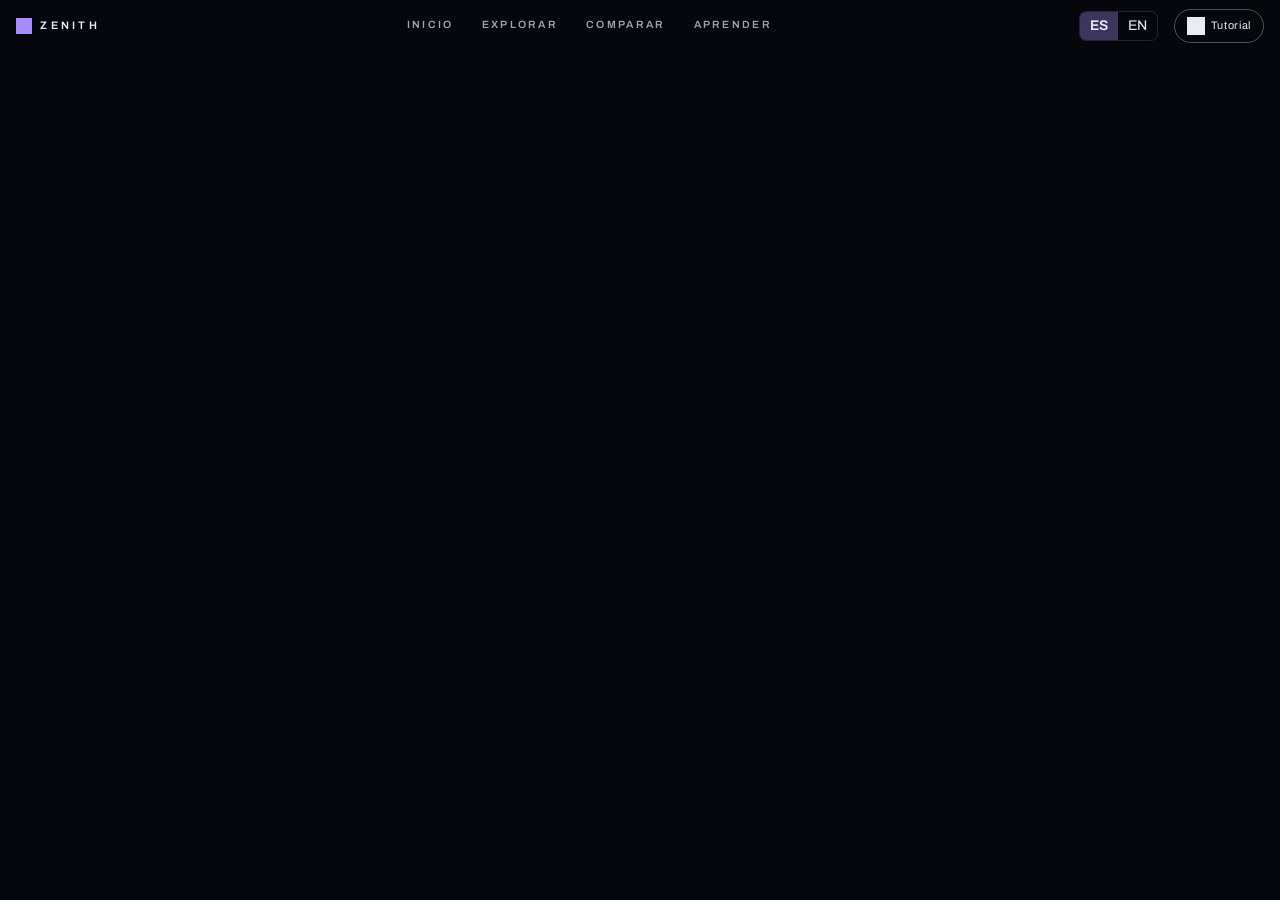
==== frontend/index.html @ fd6fdeb8 "fix(ui): keep time controls in spacious top-left datebar and remove from drawer" ====
<!doctype html>
<html lang="es">
  <head>
    <meta charset="utf-8" />
    <meta name="viewport" content="width=device-width, initial-scale=1" />
    <title>Zenith</title>
    <link rel="icon" href="data:image/svg+xml,%3Csvg xmlns='http://www.w3.org/2000/svg' viewBox='0 0 32 32'%3E%3Ccircle cx='16' cy='16' r='14' fill='%23c9ccd6'/%3E%3Ccircle cx='11' cy='12' r='3' fill='%238a8fa3'/%3E%3Ccircle cx='20' cy='19' r='4' fill='%238a8fa3'/%3E%3C/svg%3E" />
    <meta name="description" content="Compare lunar landing sites and dates by sunlight and direct-to-Earth visibility." />
    <link rel="preload" href="fonts/archivo-var.woff2" as="font" type="font/woff2" crossorigin />
    <link rel="stylesheet" href="src/design-system.css" />
    <link rel="stylesheet" href="src/styles.css" />
    <link rel="stylesheet" href="src/minimal.css" />
    <link rel="stylesheet" href="src/story.css" />
    <link rel="stylesheet" href="src/learn.css" />
    <link rel="stylesheet" href="src/tour.css" />
    <script type="importmap">
      {
        "imports": {
          "three": "./vendor/three/three.module.js",
          "three/addons/": "./vendor/three/addons/"
        }
      }
    </script>
  </head>
  <body class="mode-simple" data-section="intro">
    <!-- El globo es el fondo de la portada y de la vista general: la cámara se aleja entre una y otra. -->
    <canvas id="globe" data-i18n-attr="aria-label: app.globe"></canvas>

    <nav id="topnav" data-i18n-attr="aria-label: nav.aria">
      <a class="brand" href="#intro" data-nav-brand>
        <span class="icon" data-icon="globe"></span>
        <span class="brand-name">Zenith</span>
      </a>
      <ul class="nav-links">
        <li><a href="#intro" data-nav="intro"><span class="nav-num">01</span><span data-i18n="nav.intro">Inicio</span></a></li>
        <li><a href="#explorar" data-nav="explorar"><span class="nav-num">02</span><span data-i18n="nav.explore">Explorar</span></a></li>
        <li><a href="#comparar" data-nav="comparar"><span class="nav-num">03</span><span data-i18n="nav.compare">Comparar</span></a></li>
        <li><a href="#aprender" data-nav="aprender"><span class="nav-num">04</span><span data-i18n="nav.learn">Aprender</span></a></li>
      </ul>
      <div class="segmented" role="group" data-i18n-attr="aria-label: controls.langGroup">
        <button type="button" data-lang="es" aria-pressed="true" lang="es">ES</button>
        <button type="button" data-lang="en" aria-pressed="false" lang="en">EN</button>
      </div>
      <button type="button" id="tour-btn" class="nav-tour" data-i18n-attr="aria-label: tour.btn; title: tour.btn">
        <span class="icon" data-icon="tutorial"></span><span data-i18n="tour.btn">Tutorial</span>
      </button>
      <button type="button" id="gear" class="nav-gear" aria-expanded="false" aria-controls="drawer" data-i18n-attr="aria-label: gear.label; title: gear.label">
        <span class="icon" data-icon="gear"></span>
      </button>
    </nav>

    <main>
      <!-- 01 · Portada: la Luna enorme a la derecha, el saludo y un botón. -->
      <section id="sec-intro" class="page page--hero" hidden aria-labelledby="hero-title">
        <div class="hero-ruler" aria-hidden="true"></div>
        <p class="hero-coords" aria-hidden="true"><span data-i18n="hero.subsolar">Subsolar</span> <span id="hero-coords">—</span></p>
        <div class="hero-copy">
          <h1 id="hero-title" class="hero-title" tabindex="-1" data-i18n="hero.title">Bienvenido a Zenith</h1>
          <p class="hero-purpose" data-i18n="hero.purpose"></p>
          <div class="hero-actions">
            <a class="cta" href="#explorar" data-hero-start><span data-i18n="hero.start">Comenzar</span></a>
            <a class="hero-link" href="#aprender" data-i18n="hero.learn">Aprender cómo funciona</a>
          </div>
        </div>
        <ul class="hero-facts">
          <li><span class="fact-label" data-i18n="hero.f1.label">Tiempo</span><span data-i18n="hero.f1.text"></span></li>
          <li><span class="fact-label" data-i18n="hero.f2.label">Luz</span><span data-i18n="hero.f2.text"></span></li>
          <li><span class="fact-label" data-i18n="hero.f3.label">Temperatura</span><span data-i18n="hero.f3.text"></span></li>
        </ul>
        <p class="hero-sources"><span data-i18n="hero.sources">Fuentes</span>:
          <a href="https://nssdc.gsfc.nasa.gov/planetary/factsheet/moonfact.html" target="_blank" rel="noopener">NASA Moon Fact Sheet</a> ·
          <a href="https://svs.gsfc.nasa.gov/5229/" target="_blank" rel="noopener">NASA SVS</a></p>
      </section>

      <!-- 02 · Vista general: la Luna entera con solo los puntos. Todo lo demás aparece al pedirlo. -->
      <section id="sec-explorar" class="page page--explore" hidden aria-labelledby="explore-title">
        <h1 id="explore-title" class="sr-only" tabindex="-1" data-i18n="explore.h1">Vista general</h1>

        <!-- Barra superior izquierda: fecha, animación y leyenda mínima siempre alineadas sin superposición. -->
        <div class="hud-top-left">
          <div id="datebar" class="glass">
            <div class="datebar-row datebar-row-top">
              <button type="button" class="step" data-shift-days="-1" data-i18n-attr="aria-label: date.prev; title: date.prev">‹</button>
              <label class="sr-only" for="date-input" data-i18n="controls.date">Fecha de aterrizaje (UTC)</label>
              <input id="date-input" type="datetime-local" step="3600" />
              <button type="button" class="step" data-shift-days="1" data-i18n-attr="aria-label: date.next; title: date.next">›</button>
              <span class="datebar-sep" aria-hidden="true"></span>
              <p id="status" role="status">Conectando…</p>
            </div>
            <div class="datebar-row datebar-row-controls" role="group" data-i18n-attr="aria-label: controls.shiftGroup">
              <button type="button" data-shift-days="-7" data-i18n-attr="aria-label: date.prevWeek; title: date.prevWeek">−7 d</button>
              <button type="button" id="date-now" data-i18n="controls.now">Ahora</button>
              <button type="button" data-shift-days="7" data-i18n-attr="aria-label: date.nextWeek; title: date.nextWeek">+7 d</button>
              <button type="button" id="play" aria-pressed="false" data-i18n="controls.play">▶ Animar</button>
              <label class="inline"><span data-i18n="controls.step">Paso</span>
                <select id="play-speed">
                  <option value="2">2 h</option>
                  <option value="6" selected>6 h</option>
                  <option value="12">12 h</option>
                  <option value="24" data-i18n="controls.oneDay">1 día</option>
                </select>
              </label>
            </div>
          </div>

          <!-- Cómo leer los puntos, siempre a la vista (el "?" abre el detalle). -->
          <ul id="legend-mini" class="glass" data-i18n-attr="aria-label: legend.title">
            <li><svg class="reticle-key" viewBox="0 0 20 20" aria-hidden="true"><circle cx="10" cy="10" r="7" fill="none" stroke="var(--viable)" stroke-opacity=".3" stroke-width="2.6"/><circle cx="10" cy="10" r="7" fill="none" stroke="var(--viable)" stroke-width="2.6" stroke-dasharray="28.6 43.98" transform="rotate(-90 10 10)"/><circle cx="10" cy="10" r="1.6" fill="var(--viable)"/></svg><span data-i18n="legmini.arc">Arco: puntaje</span></li>
            <li><svg class="reticle-key" viewBox="0 0 20 20" aria-hidden="true"><circle cx="10" cy="10" r="7" fill="none" stroke="var(--viable)" stroke-opacity=".3" stroke-width="2.6"/><circle cx="10" cy="10" r="7" fill="none" stroke="var(--viable)" stroke-width="2.6" stroke-dasharray="44.0 43.98" transform="rotate(-90 10 10)"/><circle cx="10" cy="10" r="1.6" fill="var(--viable)"/></svg><span data-i18n="legmini.viable">Celeste: viable</span></li>
            <li><svg class="reticle-key" viewBox="0 0 20 20" aria-hidden="true"><circle cx="10" cy="10" r="6" fill="none" stroke="var(--off)" stroke-width="2.4" stroke-dasharray="2.2 2.4"/><circle cx="10" cy="10" r="1.6" fill="var(--off)"/></svg><span data-i18n="legmini.off">Gris punteado: no viable</span></li>
          </ul>
        </div>

        <!-- Panel del engranaje: todo lo configurable. -->
        <aside id="drawer" class="drawer glass" hidden aria-labelledby="drawer-title">
          <div class="drawer-head">
            <h2 id="drawer-title" data-i18n="drawer.title">Configuración</h2>
            <button type="button" id="drawer-close" class="icon-btn" data-i18n-attr="aria-label: drawer.close">✕</button>
          </div>

          <div class="drawer-body">
            <div class="drawer-top-controls">
              <div class="segmented wide" role="group" data-i18n-attr="aria-label: controls.modeGroup">
                <button type="button" data-mode="simple" aria-pressed="true" data-i18n="controls.simple">Simple</button>
                <button type="button" data-mode="tecnico" aria-pressed="false" data-i18n="controls.technical">Técnico</button>
              </div>

              <div class="segmented wide drawer-tabs" role="tablist" data-i18n-attr="aria-label: drawer.tabsLabel">
                <button type="button" id="tab-btn-sites" role="tab" aria-selected="true" aria-controls="tab-sites" data-drawer-tab="sites" tabindex="0" data-i18n="drawer.tabSites">Sitios</button>
                <button type="button" id="tab-btn-layers" role="tab" aria-selected="false" aria-controls="tab-layers" data-drawer-tab="layers" tabindex="-1" data-i18n="drawer.tabLayers">Globo y Capas</button>
              </div>
            </div>

            <!-- Pestaña 1: Sitios -->
            <div id="tab-sites" class="drawer-tabpanel" role="tabpanel" aria-labelledby="tab-btn-sites">
              <section class="group" id="sites-panel">
                <div class="list-header">
                  <label><input type="checkbox" id="filter-south-pole" /> <span data-i18n="list.southOnly">Solo polo sur</span></label>
                  <div class="list-actions">
                    <button type="button" id="clear-selection" class="small" data-i18n="list.clearSelection">Quitar selección</button>
                    <button type="button" id="clear-pins" class="small" data-i18n="list.clearPins">Quitar pines</button>
                    <button type="button" id="export-csv" class="small" data-i18n="list.csv">Exportar CSV</button>
                  </div>
                </div>
                <p class="list-hint simple-only" data-i18n="list.hintSimple"></p>
                <p class="list-hint tech-only" data-i18n="list.hint"></p>
                <ol id="site-list"></ol>
              </section>

              <section class="group">
                <button type="button" id="place-pin-toggle" aria-pressed="false" data-i18n="pin.place">Colocar pin en la Luna</button>
                <p class="caption pin-hint" id="place-pin-hint" hidden data-i18n="pin.modeHint">Modo activo: haz clic en la Luna (o Shift+clic) para evaluar un punto.</p>
                <details class="custom">
                  <summary data-i18n="custom.summary">Agregar coordenadas</summary>
                  <form id="custom-site" novalidate>
                    <div class="fields">
                      <label><span data-i18n="custom.lat">Latitud</span><input name="lat" type="number" step="any" min="-90" max="90" placeholder="-89.45" required /></label>
                      <label><span data-i18n="custom.lon">Longitud este</span><input name="lon" type="number" step="any" min="-180" max="180" placeholder="137.3" required /></label>
                    </div>
                    <label><span data-i18n="custom.name">Nombre (opcional)</span><input name="name" type="text" maxlength="60" data-i18n-attr="placeholder: custom.namePlaceholder" /></label>
                    <p class="form-error" role="alert" hidden></p>
                    <button type="submit" class="primary" data-i18n="custom.submit">Agregar al globo</button>
                  </form>
                </details>
              </section>

              <details class="custom tech-only" open>
                <summary data-i18n="settings.summary">Ajustes del puntaje</summary>
                <form id="settings">
                  <label><span data-i18n="settings.weight">Peso de cada criterio</span>
                    <input name="weight" type="range" min="0" max="100" step="5" aria-describedby="weight-output" />
                  </label>
                  <output id="weight-output" class="caption"></output>
                  <label><span data-i18n="settings.terrainLabel">Peso de terreno (T)</span>
                    <input name="weight-terrain" type="range" min="0" max="200" step="10" aria-describedby="weight-terrain-output" />
                  </label>
                  <output id="weight-terrain-output" class="caption"></output>
                  <label><span data-i18n="settings.protectionLabel">Peso de protección (A)</span>
                    <input name="weight-protection" type="range" min="0" max="200" step="10" aria-describedby="weight-protection-output" />
                  </label>
                  <output id="weight-protection-output" class="caption"></output>
                  <label><span data-i18n="settings.maxSlope">Pendiente máxima segura (°)</span>
                    <input name="max-slope" type="range" min="3" max="25" step="0.5" aria-describedby="max-slope-output" />
                  </label>
                  <output id="max-slope-output" class="caption"></output>
                  <div class="slope-presets" role="group" data-i18n-attr="aria-label: settings.profiles">
                    <button type="button" data-slope-preset="8" data-i18n="settings.presetHls">HLS</button>
                    <button type="button" data-slope-preset="10" data-i18n="settings.presetClps">CLPS</button>
                    <button type="button" data-slope-preset="20" data-i18n="settings.presetRover">Rover</button>
                  </div>
                  <label><span data-i18n="settings.panels">Paneles solares</span>
                    <select name="panel">
                      <option value="tiempo" data-i18n="settings.panelTime"></option>
                      <option value="horizontal" data-i18n="settings.panelHorizontal"></option>
                      <option value="vertical" data-i18n="settings.panelVertical"></option>
                    </select>
                  </label>
                  <div class="fields">
                    <label><span data-i18n="settings.window">Ventana (días)</span><input name="window" type="number" min="1" max="30" step="1" /></label>
                    <label><span data-i18n="settings.stay">Estancia con luz (días)</span><input name="stay" type="number" min="0.5" max="30" step="0.5" /></label>
                    <label><span data-i18n="settings.sunMargin">Sol mínimo (°)</span><input name="sun-margin" type="number" min="0" max="20" step="0.5" /></label>
                    <label><span data-i18n="settings.earthMargin">Tierra mínima (°)</span><input name="earth-margin" type="number" min="0" max="20" step="0.5" /></label>
                  </div>
                  <p class="caption" data-i18n="settings.marginHelp"></p>
                  <button type="button" data-action="reset" data-i18n="settings.reset">Restablecer</button>
                </form>
              </details>
            </div>

            <!-- Pestaña 2: Globo y Capas -->
            <div id="tab-layers" class="drawer-tabpanel" role="tabpanel" aria-labelledby="tab-btn-layers" hidden>
              <section class="group">
                <h3 data-i18n="drawer.globe">Globo</h3>
                <div class="buttons" role="group" data-i18n-attr="aria-label: controls.viewGroup">
                  <button type="button" data-view="near-side" data-i18n="controls.nearSide">Vista desde la Tierra</button>
                  <button type="button" data-view="south-pole" data-i18n="controls.southPole">Polo sur</button>
                </div>
                <div class="buttons surface-toggle" role="group" data-i18n-attr="aria-label: surface.group">
                  <button type="button" data-surface="lola" aria-pressed="false" data-i18n="surface.lola">Topografía LOLA</button>
                  <button type="button" data-surface="lroc" class="active" aria-pressed="true" data-i18n="surface.lroc">Foto LROC</button>
                </div>
                <div id="lola-colorbar" class="lola-colorbar" hidden data-i18n-attr="aria-label: surface.scale">
                  <div class="lola-bar"></div>
                  <div class="lola-ticks"><span>−9 km</span><span>0 km</span><span>+10 km</span></div>
                </div>
                <div class="group-head-row">
                  <h3 data-i18n="layer.group">Capas del globo lunar</h3>
                  <div class="info-popover-wrap" id="layers-info-wrap">
                    <button type="button" id="layers-info-btn" class="info-btn" aria-expanded="false" aria-controls="layers-info-popover" data-i18n-attr="aria-label: layers.infoAria; title: layers.infoAria">ⓘ</button>
                    <div id="layers-info-popover" class="info-popover" role="region" hidden>
                      <p class="caption" data-i18n="layers.note"></p>
                    </div>
                  </div>
                </div>
                <div id="moon-layer-bar" class="buttons layer-grid" role="group" data-i18n-attr="aria-label: layer.group">
                  <button type="button" data-layer="surface" class="active" aria-pressed="true" data-i18n="layer.surface">Superficie real</button>
                  <button type="button" data-layer="risk-a" aria-pressed="false" data-i18n="layer.a">Pendiente</button>
                  <button type="button" data-layer="solar" aria-pressed="false" data-i18n="layer.solar">Mapa solar</button>
                  <button type="button" data-layer="comm" aria-pressed="false" data-i18n="layer.comm">Señal Tierra</button>
                  <button type="button" data-layer="suitability" class="btn-suitability" aria-pressed="false" data-i18n="layer.suitability">Aptitud global</button>
                </div>
                <div id="active-layer-legend" class="layer-legend-inline caption" aria-live="polite"></div>
                <div class="relief" id="relief" role="group" data-i18n-attr="aria-label: relief.group">
                  <label class="check"><input type="checkbox" id="relief-on" checked /> <span data-i18n="relief.show">Mostrar relieve</span></label>
                  <label class="range tech-only"><span data-i18n="relief.exaggeration">Exageración vertical</span>
                    <span class="range-row"><input id="relief-ex" type="range" min="1" max="10" step="0.5" value="3" /><output id="relief-ex-out" for="relief-ex">×3</output></span>
                  </label>
                  <label class="range tech-only"><span data-i18n="relief.quality">Calidad de la textura</span>
                    <select id="quality">
                      <option value="auto" data-i18n="relief.qAuto">Automática</option>
                      <option value="standard" data-i18n="relief.qStd">Estándar (4K)</option>
                      <option value="high" data-i18n="relief.qHigh">Alta (8K)</option>
                    </select>
                  </label>
                  <p class="caption" id="relief-note" hidden data-i18n="relief.missing"></p>
                </div>
              </section>
            </div>

            <a class="btn learn-link" href="#aprender" data-i18n="learn.more">Aprender más</a>

            <div class="buttons">
              <button type="button" id="copy-link" data-i18n="controls.copyLink">Copiar enlace</button>
            </div>

            <details class="custom credits">
              <summary data-i18n="credits.title">Créditos y fuentes</summary>
              <p class="caption" data-i18n="credits.body"></p>
            </details>
          </div>
        </aside>

        <!-- Detalle completo del sitio: se abre desde la ficha. -->
        <section id="detail" class="panel" hidden aria-labelledby="detail-title">
          <div class="detail-header">
            <h2 class="detail-title" id="detail-title" aria-live="polite"></h2>
            <button type="button" id="detail-tour" class="btn detail-howread" data-i18n="tour.how">¿Cómo leer esto?</button>
            <button type="button" class="detail-close" data-i18n-attr="aria-label: detail.close">✕</button>
          </div>
          <div class="detail-body"></div>
        </section>

        <!-- Abajo: ficha del sitio elegido y, con 2 o más elegidos, el botón para compararlos. -->
        <div class="hud-bottom">
          <p id="selhint" class="glass" hidden></p>
          <article id="sitecard" class="glass" hidden aria-live="polite"></article>
          <div id="selbar" class="glass" hidden role="group" data-i18n-attr="aria-label: sel.group">
            <ul id="sel-chips" class="chips"></ul>
            <button type="button" id="sel-compare" class="btn btn--primary"></button>
            <button type="button" id="sel-clear" class="btn" data-i18n="sel.clear">Limpiar selección</button>
          </div>
        </div>

        <!-- Cómo leer los puntos: se abre con el "?". -->
        <button type="button" id="legend-toggle" class="fab" aria-expanded="false" aria-controls="legend-card" data-i18n-attr="aria-label: legend.title; title: legend.title">?</button>
        <section id="legend-card" class="glass legend" hidden data-i18n-attr="aria-label: legend.title">
          <h2 data-i18n="legend.title">Cómo leer los puntos</h2>
          <dl>
            <dt><svg class="reticle-key" viewBox="0 0 20 20" aria-hidden="true"><circle cx="10" cy="10" r="7" fill="none" stroke="var(--viable)" stroke-opacity=".3" stroke-width="2.6"/><circle cx="10" cy="10" r="7" fill="none" stroke="var(--viable)" stroke-width="2.6" stroke-dasharray="13.2 43.98" transform="rotate(-90 10 10)"/><circle cx="10" cy="10" r="1.6" fill="var(--viable)"/></svg><svg class="reticle-key" viewBox="0 0 20 20" aria-hidden="true"><circle cx="10" cy="10" r="7" fill="none" stroke="var(--viable)" stroke-opacity=".3" stroke-width="2.6"/><circle cx="10" cy="10" r="7" fill="none" stroke="var(--viable)" stroke-width="2.6" stroke-dasharray="37.4 43.98" transform="rotate(-90 10 10)"/><circle cx="10" cy="10" r="1.6" fill="var(--viable)"/></svg></dt>
            <dd data-i18n="legend.arc"></dd>
            <dt><svg class="reticle-key" viewBox="0 0 20 20" aria-hidden="true"><circle cx="10" cy="10" r="7" fill="none" stroke="var(--viable)" stroke-opacity=".3" stroke-width="2.6"/><circle cx="10" cy="10" r="7" fill="none" stroke="var(--viable)" stroke-width="2.6" stroke-dasharray="44.0 43.98" transform="rotate(-90 10 10)"/><circle cx="10" cy="10" r="1.6" fill="var(--viable)"/></svg></dt>
            <dd data-i18n="legend.viable"></dd>
            <dt><svg class="reticle-key" viewBox="0 0 20 20" aria-hidden="true"><circle cx="10" cy="10" r="6" fill="none" stroke="var(--off)" stroke-width="2.4" stroke-dasharray="2.2 2.4"/><circle cx="10" cy="10" r="1.6" fill="var(--off)"/></svg></dt>
            <dd data-i18n="legend.off"></dd>
            <dt><svg class="reticle-key" viewBox="0 0 20 20" aria-hidden="true"><circle cx="10" cy="10" r="7" fill="none" stroke="var(--viable)" stroke-opacity=".3" stroke-width="2.6"/><circle cx="10" cy="10" r="7" fill="none" stroke="var(--viable)" stroke-width="2.6" stroke-dasharray="30.8 43.98" transform="rotate(-90 10 10)"/><circle cx="10" cy="10" r="1.6" fill="var(--viable)"/><circle cx="10" cy="10" r="9.3" fill="none" stroke="var(--text)" stroke-width="1"/></svg></dt>
            <dd data-i18n="legend.selected"></dd>
          </dl>
        </section>

        <!-- Punto de enganche: vistas adicionales (p. ej. la topografía) se montan aquí. Ver docs/INTEGRAR-TOPOGRAFIA.md. -->
        <div id="stage" class="stage" hidden role="region" aria-labelledby="stage-title">
          <div class="stage-head">
            <button type="button" id="stage-back" class="btn">← <span data-i18n="stage.back">Volver al globo</span></button>
            <h2 id="stage-title"></h2>
          </div>
          <div id="stage-body" class="stage-body"></div>
        </div>

        <div id="tooltip" role="tooltip" hidden></div>
      </section>

      <!-- 03 · Comparación: burbujas de indicadores y explicación del análisis (CompareStory.js). -->
      <section id="sec-comparar" class="page page--compare" hidden aria-labelledby="cmpsec-title">
        <h1 id="cmpsec-title" class="sr-only" tabindex="-1" data-i18n="cmpsec.title">Comparación</h1>
        <div id="story-root"></div>
      </section>
      <!-- 04 · Aprender: educadores, estudiantes y curiosos (LearnView.js). -->
      <section id="sec-aprender" class="page page--learn" hidden aria-labelledby="learn-title">
        <div id="learn-root"></div>
      </section>
    </main>

    <!-- Retícula de fijación: aparece mientras la cámara viaja hacia los sitios que se van a comparar. -->
    <div id="zoom-reticle" aria-hidden="true"><span class="icon i-reticle"></span><p id="zoom-reticle-text"></p></div>
    <!-- Avisos breves (p. ej. al superar el máximo de sitios elegidos). -->
    <div id="toast" role="status" aria-live="polite" hidden></div>

    <script type="module" src="src/main.js"></script>
  </body>
</html>
---- frontend/src/design-system.css ----
/* Sistema visual de Zenith (ciclo 2, V0).
 *
 * Reglas (ver docs/CICLO-2-VISUAL.md):
 *  - Un único acento fuerte. Los colores de DATOS (--data-*) van aparte y nunca se usan de adorno.
 *  - Contorno fino y fondo del color del panel; sin bloques rellenos que cansen la vista.
 *  - Títulos en grotesca ancha y pesada; cifras en monoespaciada.
 *  - Todo local: sin CDN (RNF-07).
 */

@font-face {
  font-family: "Archivo";
  src: url("../fonts/archivo-var.woff2") format("woff2");
  font-weight: 100 900;
  font-stretch: 62% 125%;
  font-display: swap;
}

@font-face {
  font-family: "JetBrains Mono";
  src: url("../fonts/jetbrains-mono-var.woff2") format("woff2");
  font-weight: 100 800;
  font-display: swap;
}

:root {
  /* Base */
  --bg: #05070d;
  --surface: rgba(14, 18, 28, 0.88);
  --surface-solid: #0e121c;
  --line: rgba(255, 255, 255, 0.12);
  --line-strong: rgba(255, 255, 255, 0.3);
  --ink: #e8ecf4;
  --ink-muted: #9aa3b2;

  /* Acento único: interfaz, foco, botón principal, marcos. Nunca codifica datos. */
  --accent: #a78bfa;
  --accent-ink: #05070d; /* texto sobre fondo de acento */

  /* Datos: paleta Okabe-Ito apta para daltonismo. No usar como decoración. */
  --data-earth-high: #56b4e9;
  --data-earth-mid: #e69f00;
  --data-earth-low: #d55e00;
  --data-off: #8a9099;
  --data-sun: #ffd25a;

  /* Estados */
  --state-ok: #7ee0a1;
  --state-warn: #f0c45a;
  --state-bad: #ff9a8a;

  /* Tipografía */
  --font-display: "Archivo", system-ui, sans-serif;
  --font-text: "Archivo", system-ui, sans-serif;
  --font-mono: "JetBrains Mono", ui-monospace, "SF Mono", Menlo, monospace;
  --fs-hero: clamp(2.6rem, 7vw, 5.5rem);
  --fs-title: 1.6rem;
  --fs-section: 0.95rem;
  --fs-body: 0.875rem;
  --fs-small: 0.78rem;
  --fs-data: 2.6rem;

  /* Espacio y forma */
  --space-1: 4px;
  --space-2: 8px;
  --space-3: 12px;
  --space-4: 16px;
  --space-5: 24px;
  --space-6: 40px;
  --bevel: 14px;

  color-scheme: dark;
}

/* ---------- Tipografía ---------- */

.display {
  font-family: var(--font-display);
  font-weight: 900;
  font-stretch: 125%;
  letter-spacing: -0.01em;
  line-height: 0.95;
}

.eyebrow {
  font-family: var(--font-mono);
  font-size: var(--fs-small);
  letter-spacing: 0.14em;
  text-transform: uppercase;
  color: var(--ink-muted);
}

.mono {
  font-family: var(--font-mono);
  font-variant-numeric: tabular-nums;
}

/* ---------- Íconos del kit (teñibles con currentColor) ---------- */

.icon {
  display: inline-block;
  width: 1.25em;
  height: 1.25em;
  flex: none;
  vertical-align: -0.25em;
  background-color: currentColor;
  -webkit-mask: var(--icon) center / contain no-repeat;
  mask: var(--icon) center / contain no-repeat;
}

.icon--lg {
  width: 2.4em;
  height: 2.4em;
}

.icon--xl {
  width: 6em;
  height: 6em;
}

.icon--accent {
  color: var(--accent);
}

/* ---------- Filete ---------- */

.rule {
  height: 1px;
  border: 0;
  margin: var(--space-4) 0;
  background: var(--line);
}

.rule--accent {
  background: linear-gradient(90deg, var(--accent) 0 48px, var(--line) 48px);
}

/* ---------- Encabezado de sección numerado ---------- */

.section-head {
  display: flex;
  align-items: center;
  gap: var(--space-3);
}

.section-head__num {
  font-family: var(--font-mono);
  font-size: var(--fs-small);
  letter-spacing: 0.12em;
  color: var(--accent);
}

.section-head__title {
  margin: 0;
  font-family: var(--font-display);
  font-size: var(--fs-section);
  font-weight: 800;
  font-stretch: 125%;
  letter-spacing: 0.08em;
  text-transform: uppercase;
}

.section-head__rule {
  flex: 1;
  height: 1px;
  background: linear-gradient(90deg, var(--line-strong), transparent);
}

.section-head .icon {
  color: var(--ink-muted);
}

/* ---------- Marco HUD: contorno fino biselado, fondo del panel, esquinas con acento ---------- */

.hud-frame {
  --b: var(--bevel);
  position: relative;
  padding: var(--space-4);
  background: var(--line-strong); /* el contorno es este fondo asomando 1 px */
  clip-path: polygon(
    var(--b) 0, calc(100% - var(--b)) 0, 100% var(--b), 100% calc(100% - var(--b)),
    calc(100% - var(--b)) 100%, var(--b) 100%, 0 calc(100% - var(--b)), 0 var(--b)
  );
}

.hud-frame::before {
  --bi: calc(var(--b) - 0.42px);
  content: "";
  position: absolute;
  inset: 1px;
  z-index: -1;
  background: var(--surface-solid);
  clip-path: polygon(
    var(--bi) 0, calc(100% - var(--bi)) 0, 100% var(--bi), 100% calc(100% - var(--bi)),
    calc(100% - var(--bi)) 100%, var(--bi) 100%, 0 calc(100% - var(--bi)), 0 var(--bi)
  );
}

/* Esquinas: trazos de acento sobre los lados rectos junto a cada bisel. */
.hud-frame::after {
  content: "";
  position: absolute;
  inset: 0;
  pointer-events: none;
  background:
    linear-gradient(var(--accent), var(--accent)) left var(--b) top 0 / 20px 2px no-repeat,
    linear-gradient(var(--accent), var(--accent)) left 0 top var(--b) / 2px 20px no-repeat,
    linear-gradient(var(--accent), var(--accent)) right var(--b) top 0 / 20px 2px no-repeat,
    linear-gradient(var(--accent), var(--accent)) right 0 top var(--b) / 2px 20px no-repeat,
    linear-gradient(var(--accent), var(--accent)) left var(--b) bottom 0 / 20px 2px no-repeat,
    linear-gradient(var(--accent), var(--accent)) left 0 bottom var(--b) / 2px 20px no-repeat,
    linear-gradient(var(--accent), var(--accent)) right var(--b) bottom 0 / 20px 2px no-repeat,
    linear-gradient(var(--accent), var(--accent)) right 0 bottom var(--b) / 2px 20px no-repeat;
}

.hud-frame--quiet::after {
  display: none;
}

/* ---------- Botones ---------- */

.btn {
  --b: 8px;
  position: relative;
  display: inline-flex;
  align-items: center;
  justify-content: center;
  gap: var(--space-2);
  padding: 7px 14px;
  border: 0;
  background: var(--line-strong);
  color: var(--ink);
  font: 600 var(--fs-body) / 1.2 var(--font-text);
  cursor: pointer;
  clip-path: polygon(
    var(--b) 0, 100% 0, 100% calc(100% - var(--b)), calc(100% - var(--b)) 100%, 0 100%, 0 var(--b)
  );
}

.btn::before {
  --bi: calc(var(--b) - 0.42px);
  content: "";
  position: absolute;
  inset: 1px;
  z-index: -1;
  background: var(--surface-solid);
  clip-path: polygon(
    var(--bi) 0, 100% 0, 100% calc(100% - var(--bi)), calc(100% - var(--bi)) 100%, 0 100%, 0 var(--bi)
  );
}

.btn:hover::before {
  background: color-mix(in srgb, var(--accent) 14%, var(--surface-solid));
}

.btn:focus-visible {
  outline: none;
  background: var(--accent);
}

.btn[aria-pressed="true"]::before {
  background: color-mix(in srgb, var(--accent) 24%, var(--surface-solid));
}

.btn:disabled {
  opacity: 0.5;
  cursor: default;
}

/* Principal: el único elemento relleno de acento de la pantalla. */
.btn--primary {
  padding: 11px 22px;
  background: var(--accent);
  color: var(--accent-ink);
  font-size: 1rem;
  font-weight: 800;
  font-stretch: 112%;
  letter-spacing: 0.04em;
  text-transform: uppercase;
}

.btn--primary::before {
  display: none;
}

.btn--primary:hover {
  background: color-mix(in srgb, var(--accent) 82%, white);
}

.btn--primary:focus-visible {
  background: white;
}

/* ---------- Dato ancla: cifra enorme con su contexto y su fuente ---------- */

.anchor {
  display: grid;
  gap: var(--space-1);
}

.anchor__value {
  font-family: var(--font-mono);
  font-size: var(--fs-data);
  font-weight: 700;
  line-height: 1;
  font-variant-numeric: tabular-nums;
}

.anchor__unit {
  margin-left: 0.15em;
  font-size: 0.45em;
  color: var(--accent);
}

.anchor__label {
  color: var(--ink);
  font-size: var(--fs-body);
}

.anchor__source {
  color: var(--ink-muted);
  font-size: 0.72rem;
}

@media (prefers-reduced-motion: reduce) {
  .btn,
  .btn::before {
    transition: none;
  }
}
---- frontend/src/styles.css ----
/* Alto de la barra de navegación: los paneles y el globo parten debajo de ella. */
:root {
  --nav-h: 52px;
}

/* Alias de los nombres anteriores hacia los tokens del sistema visual (design-system.css). */
:root {
  --panel: var(--surface);
  --border: var(--line);
  --text: var(--ink);
  --muted: var(--ink-muted);
  --ok: var(--state-ok);
  --warn: var(--state-warn);
  --bad: var(--state-bad);
  --comm-high: var(--data-earth-high);
  --comm-mid: var(--data-earth-mid);
  --comm-low: var(--data-earth-low);
  --off: var(--data-off);
  --viable: #56b4e9; /* = VIABLE_COLOR en views/encoding.js */
  --sun: var(--data-sun);
}

* {
  box-sizing: border-box;
}

html,
body {
  margin: 0;
  height: 100%;
  overflow: hidden;
  background: var(--bg);
  color: var(--text);
  font: 14px/1.4 var(--font-text);
}

#globe {
  position: fixed;
  inset: var(--nav-h) 0 0 0;
  width: 100%;
  height: calc(100% - var(--nav-h)); /* un lienzo no se estira solo con inset */
  display: block;
  touch-action: none;
}

.panel {
  background: var(--panel);
  border: 1px solid var(--border);
  border-radius: 10px;
  backdrop-filter: blur(6px);
}

h1 {
  margin: 0 0 10px;
  font-family: var(--font-display);
  font-size: 1.1rem;
  font-weight: 800;
  font-stretch: 118%;
  letter-spacing: 0.01em;
}

h2 {
  margin: 0;
  font-size: 0.95rem;
}

h3 {
  margin: 16px 0 6px;
  font-size: 0.82rem;
  color: var(--muted);
  font-weight: 600;
  text-transform: uppercase;
  letter-spacing: 0.04em;
}

.muted {
  color: var(--muted);
}

.caption {
  margin: 6px 0 0;
  color: var(--muted);
  font-size: 0.78rem;
}

.sr-only {
  position: absolute;
  width: 1px;
  height: 1px;
  overflow: hidden;
  clip: rect(0 0 0 0);
}

a {
  color: var(--accent);
}

/* Botones y campos */

button {
  flex: 1 1 auto;
  padding: 5px 8px;
  border-radius: 6px;
  border: 1px solid var(--border);
  background: #182030;
  color: var(--text);
  font: inherit;
  cursor: pointer;
}

button:hover:not(:disabled) {
  background: #22304a;
}

button:disabled {
  opacity: 0.55;
  cursor: default;
}

button.primary {
  background: color-mix(in srgb, var(--accent) 30%, var(--surface-solid));
  border-color: var(--accent);
}

button.primary:hover:not(:disabled) {
  background: color-mix(in srgb, var(--accent) 42%, var(--surface-solid));
}

button.link {
  padding: 0;
  border: 0;
  background: none;
  color: var(--text);
  font-weight: 600;
  text-align: left;
}

button.link:hover {
  background: none;
  text-decoration: underline;
}

button:focus-visible,
#site-list li:focus-visible,
summary:focus-visible,
input:focus-visible {
  outline: 2px solid var(--accent);
  outline-offset: 1px;
}

input {
  width: 100%;
  padding: 6px 8px;
  border-radius: 6px;
  border: 1px solid var(--border);
  background: #0b0f18;
  color: var(--text);
  font: inherit;
}

.buttons {
  display: flex;
  flex-wrap: wrap;
  gap: 6px;
  margin-top: 8px;
}

/* Columna izquierda: controles y detalle */

#left {
  position: fixed;
  top: calc(var(--nav-h) + 12px);
  left: 16px;
  bottom: 16px;
  width: 360px;
  display: flex;
  flex-direction: column;
  gap: 12px;
  pointer-events: none; /* el hueco entre paneles deja pasar el mouse al globo */
}

#left > * {
  pointer-events: auto;
}

#controls {
  padding: 14px;
  flex: none;
}

#controls > label {
  display: block;
  color: var(--muted);
  font-size: 0.8rem;
  margin-bottom: 4px;
}

#status {
  margin: 10px 0 0;
  font-size: 0.85rem;
  color: var(--muted);
}

#status[data-kind="ok"] {
  color: var(--ok);
}

#status[data-kind="error"] {
  color: var(--bad);
}

#compare-bar {
  margin-top: 12px;
  padding-top: 10px;
  border-top: 1px solid var(--border);
}

.compare-count {
  margin: 0;
  font-size: 0.85rem;
}

.compare-items {
  margin: 4px 0 0;
  padding-left: 18px;
  color: var(--muted);
  font-size: 0.78rem;
}

#detail {
  flex: 1 1 auto;
  min-height: 0;
  display: flex;
  flex-direction: column;
}

#detail[hidden] {
  display: none;
}

.detail-header {
  display: flex;
  align-items: flex-start;
  justify-content: space-between;
  gap: 10px;
  padding: 14px 14px 0;
}

.detail-header button {
  flex: none;
  width: 28px;
  height: 28px;
  padding: 0;
}

.detail-body {
  padding: 4px 14px 14px;
  overflow-y: auto;
}

.detail-body[aria-busy="true"] {
  opacity: 0.5;
}

.detail-body p {
  margin: 6px 0;
}

.note {
  padding: 6px 8px;
  border-left: 3px solid var(--accent);
  background: color-mix(in srgb, var(--accent) 8%, transparent);
  font-size: 0.85rem;
}

.verdict {
  font-weight: 600;
}

.verdict.ok,
.ok {
  color: var(--ok);
}

.verdict.bad,
.bad {
  color: var(--bad);
}

.warn {
  color: var(--warn);
}

.error {
  color: var(--bad);
}

.counters {
  display: grid;
  grid-template-columns: 1fr 1fr;
  gap: 8px;
  margin-top: 8px;
}

.counter {
  padding: 8px;
  border-radius: 8px;
  background: rgba(255, 255, 255, 0.04);
  border: 1px solid var(--border);
}

.counter b {
  display: block;
  font-size: 0.9rem;
}

.counter span {
  display: block;
  margin-top: 2px;
  color: var(--muted);
  font-size: 0.75rem;
}

.bar {
  display: grid;
  grid-template-columns: 96px 1fr 32px;
  gap: 8px;
  align-items: center;
  margin: 4px 0;
  font-size: 0.85rem;
}

.bar .track {
  height: 8px;
  border-radius: 4px;
  background: rgba(255, 255, 255, 0.08);
  overflow: hidden;
}

.bar .track span {
  display: block;
  height: 100%;
  background: var(--accent);
}

.bar b {
  text-align: right;
  font-variant-numeric: tabular-nums;
}

.metrics {
  width: 100%;
  border-collapse: collapse;
  font-size: 0.82rem;
  font-variant-numeric: tabular-nums;
}

.metrics th,
.metrics td {
  padding: 4px 6px;
  border-bottom: 1px solid var(--border);
  text-align: right;
}

.metrics th:first-child,
.metrics tbody th {
  text-align: left;
  color: var(--muted);
  font-weight: normal;
}

.windows {
  margin: 0;
  padding-left: 18px;
  font-size: 0.8rem;
}

.actions {
  display: flex;
  gap: 8px;
  margin-top: 16px;
}

/* Panorama del cielo */

.sky {
  display: block;
  width: 100%;
  height: auto;
  border-radius: 6px;
  overflow: hidden;
}

.sky-bg {
  fill: #03050a;
}

.sky-ground {
  fill: #2a2d33;
}

.sky-grid {
  stroke: rgba(255, 255, 255, 0.08);
  stroke-width: 0.5;
}

.sky-horizon {
  stroke: #c9ced6;
  stroke-width: 1;
}

.sky-tick,
.sky-cardinal {
  fill: var(--muted);
  font-size: 8px;
}

.sky-trail {
  fill: none;
  stroke-width: 1;
  stroke-dasharray: 2 2;
  opacity: 0.75;
}

.sky-body {
  stroke: #05070d;
  stroke-width: 1;
}

.sky-body.below {
  opacity: 0.5;
}

.sky-label {
  font-size: 9px;
  font-weight: 600;
  paint-order: stroke;
  stroke: #05070d;
  stroke-width: 3px;
}

.sky-cursor {
  fill: none;
  stroke-width: 2;
}

/* Línea de tiempo */

.timeline {
  display: block;
  width: 100%;
  height: auto;
  cursor: crosshair;
  touch-action: none;
}

.strip-bg {
  fill: rgba(255, 255, 255, 0.06);
}

.strip-label {
  fill: #05070d;
  font-size: 6px;
  font-weight: 700;
}

.timeline-bg {
  fill: #03050a;
}

.timeline-ground {
  fill: #2a2d33;
}

.timeline-line {
  fill: none;
  stroke-width: 1.4;
}

.timeline-cursor line {
  stroke: rgba(255, 255, 255, 0.6);
  stroke-width: 0.75;
}

.timeline-readout {
  min-height: 2.6em;
}

/* Animación */

.play {
  align-items: center;
}

.play #play[aria-pressed="true"] {
  background: color-mix(in srgb, var(--accent) 30%, var(--surface-solid));
  border-color: var(--accent);
}

label.inline {
  display: flex;
  align-items: center;
  gap: 6px;
  margin: 0;
  color: var(--muted);
  font-size: 0.8rem;
}

select {
  padding: 5px 6px;
  border-radius: 6px;
  border: 1px solid var(--border);
  background: #0b0f18;
  color: var(--text);
  font: inherit;
}

.custom select {
  width: 100%;
  margin-top: 2px;
}

.custom input[type="range"] {
  padding: 0;
  accent-color: var(--accent);
}

/* Barra lateral: leyenda, coordenadas y ranking */

#sidebar {
  position: fixed;
  top: calc(var(--nav-h) + 12px);
  right: 16px;
  bottom: 16px;
  width: 340px;
  display: flex;
  flex-direction: column;
  overflow: hidden;
}

.legend {
  padding: 14px;
  border-bottom: 1px solid var(--border);
}

.legend dl {
  display: grid;
  grid-template-columns: 44px 1fr;
  gap: 5px 10px;
  align-items: center;
  margin: 10px 0 0;
  font-size: 0.82rem;
}

.legend dt {
  display: flex;
  justify-content: center;
}

.legend dd {
  margin: 0;
  color: var(--muted);
}

.legend dd b {
  color: var(--text);
  font-weight: 600;
}

.reticle-key {
  width: 20px;
  height: 20px;
  flex: none;
  vertical-align: middle;
}

.swatch {
  width: 11px;
  height: 11px;
  border-radius: 50%;
  background: var(--c);
}

.custom {
  padding: 10px 14px;
  border-bottom: 1px solid var(--border);
}

.custom summary {
  cursor: pointer;
  font-weight: 600;
  font-size: 0.9rem;
}

.custom form {
  display: grid;
  gap: 8px;
  margin-top: 10px;
}

.custom label {
  display: block;
  color: var(--muted);
  font-size: 0.78rem;
}

.custom .fields {
  display: grid;
  grid-template-columns: 1fr 1fr;
  gap: 8px;
}

.form-error {
  margin: 0;
  color: var(--bad);
  font-size: 0.8rem;
}

.list-header {
  display: flex;
  justify-content: space-between;
  align-items: center;
  padding: 12px 14px 0;
}

.list-header label {
  color: var(--muted);
  font-size: 0.85rem;
  cursor: pointer;
}

.list-header input {
  width: auto;
}

.list-hint {
  margin: 4px 14px 8px;
  color: var(--muted);
  font-size: 0.78rem;
}

#site-list {
  list-style: none;
  margin: 0;
  padding: 0 6px 10px;
  overflow-y: auto;
  flex: 1;
}

#site-list li {
  display: grid;
  grid-template-columns: 14px 1fr auto;
  grid-template-areas:
    "dot name score"
    ". sub sub";
  gap: 2px 10px;
  align-items: center;
  padding: 8px;
  border-radius: 8px;
  cursor: pointer;
}

#site-list li:hover {
  background: rgba(255, 255, 255, 0.05);
}

#site-list li[aria-selected="true"] {
  background: color-mix(in srgb, var(--accent) 16%, transparent);
}

.dot {
  grid-area: dot;
  width: 12px;
  height: 12px;
  border-radius: 50%;
}

.name {
  grid-area: name;
  min-width: 0;
}

.name small {
  display: block;
  color: var(--muted);
  font-size: 0.75rem;
}

.score {
  grid-area: score;
  font-size: 1.1rem;
  font-weight: 700;
  font-variant-numeric: tabular-nums;
}

.sub {
  grid-area: sub;
  color: var(--muted);
  font-size: 0.78rem;
  font-variant-numeric: tabular-nums;
}

.status {
  margin-left: 6px;
  font-weight: 600;
}

.status.ok {
  color: var(--ok);
}

.status.bad {
  color: var(--bad);
}

/* Comparación */

.overlay {
  position: fixed;
  inset: 0;
  z-index: 20;
  display: flex;
  align-items: center;
  justify-content: center;
  padding: 16px;
  background: rgba(2, 4, 8, 0.7);
}

.overlay[hidden] {
  display: none;
}

.compare-panel {
  width: min(1100px, 100%);
  max-height: 100%;
  display: flex;
  flex-direction: column;
  background: #0e121c;
}

.compare-content {
  padding: 10px 14px 14px;
  overflow: auto;
}

.compare-scroll {
  overflow-x: auto;
}

.compare-table {
  width: 100%;
  border-collapse: collapse;
  font-size: 0.85rem;
  font-variant-numeric: tabular-nums;
}

.compare-table th,
.compare-table td {
  padding: 6px 8px;
  border-bottom: 1px solid var(--border);
  vertical-align: top;
  text-align: left;
}

.compare-table thead th {
  min-width: 190px;
}

.compare-table thead th > * {
  display: block;
  margin-bottom: 4px;
}

.compare-table thead .sky-container {
  margin: 6px 0;
}

.compare-table tbody th {
  color: var(--muted);
  font-weight: normal;
  white-space: nowrap;
}

.compare-table td.best {
  color: var(--ok);
  font-weight: 700;
}

.compare-table .remove {
  width: auto;
  font-size: 0.78rem;
}

/* Tooltip del globo */

#tooltip {
  position: fixed;
  z-index: 10;
  max-width: 280px;
  padding: 8px 10px;
  border-radius: 8px;
  background: rgba(8, 11, 18, 0.95);
  border: 1px solid var(--border);
  pointer-events: none;
  font-size: 0.82rem;
}

#tooltip > * {
  display: block;
}

#tooltip em {
  color: var(--muted);
  font-style: normal;
  margin-top: 2px;
}

/* Pantallas angostas: controles arriba, lista o detalle abajo */

@media (max-width: 760px) {
  #left {
    left: 16px;
    right: 16px;
    width: auto;
  }

  #detail {
    position: fixed;
    left: 16px;
    right: 16px;
    bottom: 16px;
    max-height: 55vh;
  }

  #sidebar {
    top: auto;
    left: 16px;
    width: auto;
    max-height: 38vh;
  }

  body.detail-open #sidebar {
    display: none;
  }

  .legend {
    display: none;
  }
}

/* Relieve en el cielo y la línea de tiempo */

.sky-terrain {
  fill: #2a2d33;
  opacity: 0.92;
}

.sky-zero {
  stroke: rgba(255, 255, 255, 0.35);
  stroke-width: 0.6;
  stroke-dasharray: 3 3;
}

.timeline-horizon {
  fill: none;
  stroke-width: 0.9;
  stroke-dasharray: 2 2;
  opacity: 0.8;
}

/* Topography & Landing Safety */

.slope-presets {
  display: flex;
  flex-wrap: wrap;
  gap: 4px;
  margin-bottom: 8px;
}

.slope-presets button {
  flex: 1 1 auto;
  font-size: 0.72rem;
  padding: 4px 6px;
}

.slope-presets button.active {
  border-color: var(--accent, #56b4e9);
  background: rgba(86, 180, 233, 0.16);
}

.topography-summary {
  display: grid;
  grid-template-columns: repeat(3, minmax(0, 1fr));
  gap: 8px;
  padding: 8px 10px;
  margin-bottom: 12px;
  border: 1px solid var(--border);
  border-radius: 6px;
  background: rgba(255, 255, 255, 0.03);
}

.topography-summary > div {
  display: flex;
  flex-direction: column;
  gap: 2px;
  font-size: 0.82rem;
}

.slope-badge {
  display: inline-block;
  padding: 1px 6px;
  border-radius: 999px;
  font-size: 0.72rem;
  font-weight: 600;
}

.slope-badge.ok {
  background: rgba(70, 200, 120, 0.18);
  color: #7ee2a8;
}

.slope-badge.warn {
  background: rgba(230, 159, 0, 0.2);
  color: #f6c25b;
}

.slope-badge.bad {
  background: rgba(213, 94, 0, 0.22);
  color: #ff8e72;
}

.slope-warning {
  padding: 8px 10px;
  margin: 8px 0;
  border-left: 3px solid #d55e00;
  border-radius: 4px;
  background: rgba(213, 94, 0, 0.14);
  color: #ffb49a;
  font-size: 0.82rem;
}

/* Phase 2 & 3: 3D Relief, Mission Control Readiness, Radar & Patch */

.relief-toggle {
  align-items: center;
}

.relief-toggle .caption {
  margin-right: 4px;
}

.relief-toggle button.active,
.surface-toggle button.active {
  border-color: var(--accent, #56b4e9);
  background: rgba(86, 180, 233, 0.18);
}

.lola-colorbar {
  margin: 4px 0 6px;
}

.lola-bar {
  height: 7px;
  border-radius: 999px;
  background: linear-gradient(
    to right,
    #301278 0%,
    #205cd6 18%,
    #18b9d2 36%,
    #40d26e 52%,
    #ebdc38 68%,
    #f07820 82%,
    #d7261e 93%,
    #faf5f0 100%
  );
  border: 1px solid rgba(255, 255, 255, 0.16);
}

.lola-ticks {
  display: flex;
  justify-content: space-between;
  font-size: 0.68rem;
  color: var(--muted);
  margin-top: 2px;
  font-variant-numeric: tabular-nums;
}

.demo-picker {
  display: block;
  margin-top: 6px;
  font-size: 0.78rem;
  color: var(--muted);
}

.demo-picker select {
  width: 100%;
  margin-top: 2px;
}

.readiness-banner {
  display: flex;
  align-items: center;
  gap: 8px;
  padding: 8px 10px;
  margin: 8px 0;
  border-radius: 6px;
  font-size: 0.84rem;
  font-weight: 500;
}

.readiness-banner .badge {
  padding: 2px 8px;
  border-radius: 999px;
  font-size: 0.74rem;
  font-weight: 700;
  letter-spacing: 0.04em;
}

.readiness-banner.go {
  background: rgba(70, 200, 120, 0.14);
  border: 1px solid rgba(70, 200, 120, 0.38);
  color: #9ff0bf;
}

.readiness-banner.go .badge {
  background: #2f9e5b;
  color: #05160c;
}

.readiness-banner.nogo {
  background: rgba(213, 94, 0, 0.16);
  border: 1px solid rgba(213, 94, 0, 0.45);
  color: #ffb49a;
}

.readiness-banner.nogo .badge {
  background: #d55e00;
  color: #fff;
}

.terrain-patch-controls {
  display: flex;
  gap: 4px;
  margin-bottom: 6px;
  width: 100%;
  max-width: 320px;
}

.terrain-patch-btn {
  flex: 1;
  font-size: 11px;
  padding: 5px 4px;
  background: var(--surface-2, #141a29);
  color: var(--text-muted, #94a3b8);
  border: 1px solid var(--border, #242e42);
  border-radius: 4px;
  cursor: pointer;
  transition: all 0.15s ease;
  white-space: nowrap;
}

.terrain-patch-btn:hover:not(:disabled) {
  background: var(--surface-3, #1e2638);
  color: var(--text, #f1f5f9);
}

.terrain-patch-btn.active {
  background: var(--accent, #38bdf8);
  color: #060912;
  font-weight: 600;
  border-color: var(--accent, #38bdf8);
}

.terrain-patch-btn:disabled {
  opacity: 0.4;
  cursor: not-allowed;
}

.terrain-patch-canvas {
  display: block;
  width: 100%;
  max-width: 320px;
  height: auto;
  border: 1px solid var(--border);
  border-radius: 6px;
  background: #060912;
  cursor: grab;
}

.terrain-patch-canvas:active {
  cursor: grabbing;
}

.terrain-patch-legend {
  font-size: 11px;
  color: var(--text-muted, #94a3b8);
  margin-top: 6px;
  max-width: 320px;
  line-height: 1.35;
}

/* Modo simple y modo técnico */

body.mode-simple .tech-only,
body:not(.mode-simple) .simple-only {
  display: none !important;
}

.title-row {
  display: flex;
  align-items: flex-start;
  justify-content: space-between;
  gap: 8px;
}

.segmented {
  display: inline-flex;
  border: 1px solid var(--border);
  border-radius: 7px;
  overflow: hidden;
  margin-bottom: 10px;
}

.segmented.wide {
  display: flex;
}

.segmented button {
  border: 0;
  border-radius: 0;
  background: transparent;
  padding: 4px 10px;
}

.segmented button[aria-pressed="true"] {
  background: color-mix(in srgb, var(--accent) 30%, var(--surface-solid));
  font-weight: 600;
}

button.small {
  flex: none;
  padding: 3px 8px;
  font-size: 0.78rem;
}

.plain {
  margin-top: 10px;
  padding: 10px 12px;
  border-radius: 8px;
  background: color-mix(in srgb, var(--accent) 8%, transparent);
  border: 1px solid color-mix(in srgb, var(--accent) 28%, transparent);
}

.plain ul {
  margin: 0;
  padding-left: 18px;
}

.plain li + li {
  margin-top: 6px;
}

.learn p {
  margin: 8px 0 0;
  color: var(--muted);
  font-size: 0.85rem;
}

.list-tools {
  display: flex;
  align-items: center;
  justify-content: space-between;
  gap: 8px;
  margin: 4px 14px 8px;
}

.list-tools .list-hint {
  margin: 0;
}

.status + .reason,
.sub .reason {
  display: block;
  color: var(--bad);
  font-size: 0.75rem;
}

.best-dates > button {
  width: 100%;
}

.best-list {
  margin: 8px 0 0;
  padding-left: 20px;
  font-size: 0.85rem;
}

.best-list li {
  margin: 6px 0;
}

.best-list li > span {
  display: inline-block;
  min-width: 70%;
}

.best-list small {
  display: block;
  color: var(--muted);
}

.best-list button {
  float: right;
  flex: none;
}

.credits {
  border-top: 1px solid var(--border);
  border-bottom: 0;
}

.mobile-only {
  display: none;
}

@media (max-width: 760px) {
  .mobile-only {
    display: block;
    width: 100%;
    margin-top: 8px;
  }

  body:not(.more-open) #more-controls {
    display: none;
  }

  #sidebar {
    max-height: 32vh;
  }
}

@media (prefers-reduced-motion: reduce) {
  * {
    scroll-behavior: auto !important;
    transition: none !important;
  }
}


/* ---------- Barra de navegación y secciones ---------- */

#topnav {
  position: fixed;
  top: 0;
  left: 0;
  right: 0;
  height: var(--nav-h);
  z-index: 30;
  display: flex;
  align-items: center;
  gap: var(--space-4);
  padding: 0 var(--space-4);
  background: color-mix(in srgb, var(--bg) 84%, transparent);
  backdrop-filter: blur(8px);
  border-bottom: 1px solid var(--line);
}

#topnav .segmented {
  margin: 0;
}

.brand {
  display: flex;
  align-items: center;
  gap: var(--space-2);
  color: var(--ink);
  text-decoration: none;
  font-family: var(--font-display);
  font-size: 0.95rem;
  font-weight: 800;
  font-stretch: 118%;
  white-space: nowrap;
}

.brand .icon {
  color: var(--accent);
  width: 1.5em;
  height: 1.5em;
}

.nav-links {
  display: flex;
  gap: var(--space-1);
  margin: 0 auto;
  padding: 0;
  list-style: none;
}

.nav-links a {
  display: flex;
  align-items: baseline;
  gap: var(--space-2);
  padding: 8px 12px;
  color: var(--ink-muted);
  font-size: 0.85rem;
  text-decoration: none;
  border-bottom: 2px solid transparent;
}

.nav-links a:hover {
  color: var(--ink);
}

.nav-links a[aria-current="page"] {
  color: var(--ink);
  border-bottom-color: var(--accent);
}

.nav-num {
  font-family: var(--font-mono);
  font-size: 0.72rem;
  letter-spacing: 0.08em;
  color: var(--accent);
}

#topnav a:focus-visible {
  outline: 2px solid var(--accent);
  outline-offset: 2px;
}

.page[hidden] {
  display: none !important;
}

.page h1:focus {
  outline: none;
}

a.btn {
  text-decoration: none;
}

/* Comparación (provisoria): ocupa la pantalla bajo la barra. La intro tiene su propio archivo (intro.css). */
.page--compare {
  position: fixed;
  inset: var(--nav-h) 0 0 0;
  display: grid;
  place-items: center;
  padding: var(--space-5) var(--space-4);
  overflow-y: auto;
}

.page-inner {
  display: grid;
  gap: var(--space-5);
  width: min(760px, 100%);
}

.page--compare .hud-frame p {
  margin: 0 0 var(--space-4);
  max-width: 62ch;
}

@media (max-width: 620px) {
  .brand-name {
    display: none;
  }
}

@media (max-width: 480px) {
  #topnav {
    gap: var(--space-2);
    padding: 0 var(--space-3);
  }

  .nav-num {
    display: none;
  }

  .nav-links a {
    padding: 8px;
  }
}


/* Relieve y calidad del globo */

.relief {
  display: grid;
  gap: var(--space-2);
  margin-top: var(--space-3);
  padding-top: var(--space-3);
  border-top: 1px solid var(--line);
}

.relief label {
  display: grid;
  gap: 2px;
  margin: 0;
  color: var(--ink-muted);
  font-size: 0.8rem;
}

.relief .check {
  display: flex;
  align-items: center;
  gap: var(--space-2);
  color: var(--ink);
  font-size: var(--fs-body);
}

.relief .check input {
  width: auto;
}

.range-row {
  display: flex;
  align-items: center;
  gap: var(--space-3);
}

.range-row input {
  padding: 0;
  accent-color: var(--accent);
}

.range-row output {
  min-width: 2.6em;
  color: var(--ink);
  font-family: var(--font-mono);
  font-size: var(--fs-small);
  text-align: right;
}

/* Surface & Risk Layer grid inside the config drawer */
.layer-grid {
  display: grid;
  grid-template-columns: 1fr 1fr;
  gap: 6px;
  margin-top: 8px;
}

.layer-grid button[aria-pressed="true"] {
  background: rgba(34, 211, 238, 0.18);
  color: #f8fafc;
  border-color: rgba(34, 211, 238, 0.65);
}

/* Puntaje referencial (sitio no viable) y métrica sin datos. */
.mini .ref { opacity: 0.55; }
.bar.nodata-bar b { font-weight: 400; color: var(--ink-muted); font-size: 0.75rem; }
.bar.nodata-bar .track { background: repeating-linear-gradient(135deg, transparent 0 4px, rgba(255, 255, 255, 0.1) 4px 8px); }

.layer-grid .btn-suitability {
  grid-column: 1 / -1;
  background: rgba(52, 211, 153, 0.12);
  border-color: rgba(52, 211, 153, 0.45);
  color: #34d399;
  font-weight: 600;
  letter-spacing: 0.02em;
}

.layer-grid .btn-suitability[aria-pressed="true"] {
  background: rgba(52, 211, 153, 0.3);
  border-color: #34d399;
  color: #ffffff;
  box-shadow: 0 0 14px rgba(52, 211, 153, 0.45);
}
---- frontend/src/minimal.css ----
/* Rediseño minimalista: portada con la Luna enorme, vista general con solo los puntos y un panel
 * de configuración. Se carga después de styles.css y reemplaza su disposición: los paneles fijos de la
 * versión anterior (#left, #controls, #sidebar) ya no existen.
 *
 * Idea de diseño: un tomador de decisiones no necesita ver todo a la vez. Lo único siempre visible es la
 * fecha; la ficha de un sitio aparece al elegirlo, y "Comparar" solo cuando hay 2 o más elegidos.
 */

[hidden] {
  display: none !important;
}

/* ---------- Globo de fondo ---------- */

#globe {
  inset: 0;
  height: 100%;
}

.page--hero,
.page--explore {
  position: fixed;
  inset: 0;
  pointer-events: none; /* el globo de atrás recibe el mouse; los hijos lo reactivan */
}

.page--hero > *,
.page--explore > * {
  pointer-events: auto;
}

.page--compare {
  z-index: 5;
  background: var(--bg);
}

.glass {
  background: color-mix(in srgb, var(--bg) 66%, transparent);
  backdrop-filter: blur(10px);
  border: 1px solid var(--line);
  border-radius: 12px;
}

.icon-btn {
  flex: none;
  width: 30px;
  height: 30px;
  padding: 0;
  border-radius: 8px;
}

/* ---------- Barra superior: transparente, como en la referencia ---------- */

#topnav {
  background: transparent;
  backdrop-filter: none;
  border-bottom: 0;
}

body[data-section="comparar"] #topnav {
  background: var(--bg);
  border-bottom: 1px solid var(--line);
}

.brand {
  font-size: 0.78rem;
  font-stretch: 100%;
  font-weight: 600;
  letter-spacing: 0.3em;
  text-transform: uppercase;
}

.nav-links a {
  font-size: 0.75rem;
  font-weight: 600;
  letter-spacing: 0.22em;
  text-transform: uppercase;
}

.nav-num {
  display: none;
}

.nav-gear {
  display: none;
  flex: none;
  width: 34px;
  height: 34px;
  padding: 0;
  place-items: center;
  border-radius: 50%;
  background: transparent;
  border-color: var(--line-strong);
  font-size: 1.15rem;
}

body[data-section="explorar"] .nav-gear {
  display: grid;
}

.nav-gear[aria-expanded="true"] {
  background: color-mix(in srgb, var(--accent) 22%, transparent);
  border-color: var(--accent);
}

/* ---------- Portada ---------- */

.hero-copy {
  position: absolute;
  left: clamp(28px, 9vw, 150px);
  top: 50%;
  display: grid;
  gap: 44px;
  max-width: min(560px, 46vw);
  transform: translateY(-62%);
}

.hero-title {
  margin: 0;
  font-family: var(--font-display);
  font-size: clamp(1.9rem, 3.7vw, 3.7rem);
  font-weight: 600;
  font-stretch: 125%;
  letter-spacing: 0.07em;
  line-height: 1.14;
  text-transform: uppercase;
  text-wrap: balance;
}

.hero-title:focus {
  outline: none;
}

/* Botón con marcos de esquina, como el de la referencia. */
.cta {
  --tick: var(--accent);
  position: relative;
  display: inline-flex;
  width: max-content;
  padding: 22px 36px;
  color: var(--ink);
  font-size: 0.7rem;
  font-weight: 600;
  letter-spacing: 0.3em;
  text-decoration: none;
  text-transform: uppercase;
  background: color-mix(in srgb, var(--accent) 7%, transparent);
  border: 1px solid color-mix(in srgb, var(--accent) 34%, transparent);
  transition: background 0.2s;
}

.cta::before {
  content: "";
  position: absolute;
  inset: -1px;
  pointer-events: none;
  background:
    linear-gradient(var(--tick), var(--tick)) left top / 11px 2px no-repeat,
    linear-gradient(var(--tick), var(--tick)) left top / 2px 11px no-repeat,
    linear-gradient(var(--tick), var(--tick)) right top / 11px 2px no-repeat,
    linear-gradient(var(--tick), var(--tick)) right top / 2px 11px no-repeat,
    linear-gradient(var(--tick), var(--tick)) left bottom / 11px 2px no-repeat,
    linear-gradient(var(--tick), var(--tick)) left bottom / 2px 11px no-repeat,
    linear-gradient(var(--tick), var(--tick)) right bottom / 11px 2px no-repeat,
    linear-gradient(var(--tick), var(--tick)) right bottom / 2px 11px no-repeat;
}

.cta:hover {
  background: color-mix(in srgb, var(--accent) 18%, transparent);
}

.cta:focus-visible {
  outline: 2px solid var(--accent);
  outline-offset: 4px;
}

/* Regla vertical del borde izquierdo y coordenadas del borde derecho. */
.hero-ruler {
  position: absolute;
  left: 0;
  top: 24%;
  width: 16px;
  height: 52%;
  pointer-events: none;
  background: repeating-linear-gradient(to bottom, rgba(255, 255, 255, 0.32) 0 1px, transparent 1px 11px);
}

.hero-ruler::before {
  content: "";
  position: absolute;
  left: 0;
  top: 0;
  width: 36px;
  height: 2px;
  background: var(--accent);
}

.hero-coords {
  position: absolute;
  right: 18px;
  top: 22%;
  margin: 0;
  color: var(--ink-muted);
  font-family: var(--font-mono);
  font-size: 0.75rem;
  letter-spacing: 0.22em;
  text-transform: uppercase;
  white-space: nowrap;
  writing-mode: vertical-rl;
  pointer-events: none;
}

.hero-facts {
  position: absolute;
  left: clamp(28px, 9vw, 150px);
  bottom: 56px;
  display: grid;
  grid-template-columns: repeat(3, minmax(0, 1fr));
  gap: 32px;
  width: min(720px, 44vw); /* termina antes de la Luna, para que el texto no pierda contraste */
  margin: 0;
  padding: 0;
  list-style: none;
}

.hero-facts li {
  display: grid;
  gap: 6px;
  color: var(--ink-muted);
  font-size: 0.78rem;
  line-height: 1.45;
}

.fact-label {
  color: var(--ink);
  font-size: 0.75rem;
  font-weight: 700;
  letter-spacing: 0.2em;
  text-transform: uppercase;
}

.hero-sources {
  position: absolute;
  left: clamp(28px, 9vw, 150px);
  bottom: 18px;
  margin: 0;
  color: var(--ink-muted);
  font-size: 0.75rem;
}

.hero-sources a {
  color: var(--ink-muted);
}

/* Entrada en orden de lectura; al apretar "Comenzar" el texto se va mientras la cámara se aleja. */
.page--hero > * {
  animation: hero-in 0.9s cubic-bezier(0.2, 0.7, 0.2, 1) both;
}

.page--hero .hero-copy { animation-delay: 0.15s; }
.page--hero .hero-facts { animation-delay: 0.5s; }
.page--hero .hero-sources { animation-delay: 0.6s; }

@keyframes hero-in {
  from {
    opacity: 0;
    translate: 0 16px;
  }
}

body.hero-leaving .page--hero > * {
  opacity: 0;
  translate: 0 -10px;
  pointer-events: none;
  animation: none;
  transition: opacity 0.6s ease, translate 0.6s ease;
}

/* ---------- Vista general ---------- */

.page--explore {
  animation: hud-in 0.9s ease both;
}

@keyframes hud-in {
  from {
    opacity: 0;
  }
}

/* Barra superior izquierda: fecha, animación y leyenda mínima sin superposición. */
.hud-top-left {
  position: fixed;
  top: calc(var(--nav-h) + 8px);
  left: 16px;
  z-index: 4;
  display: flex;
  flex-direction: column;
  align-items: flex-start;
  gap: 10px;
  max-width: calc(100vw - 32px);
  pointer-events: none;
}

.hud-top-left > * {
  pointer-events: auto;
}

#datebar {
  display: flex;
  flex-direction: column;
  gap: 10px;
  padding: 12px 16px;
  border-radius: 14px;
}

.datebar-row {
  display: flex;
  align-items: center;
  gap: 6px;
}

.datebar-row-top {
  gap: 4px;
}

.datebar-row-controls {
  flex-wrap: wrap;
  gap: 6px;
}

.datebar-sep {
  width: 1px;
  align-self: stretch;
  margin: 4px 8px;
  background: var(--line);
}

#datebar .step {
  flex: none;
  width: 34px;
  height: 34px;
  padding: 0;
  border: 0;
  background: none;
  color: var(--ink-muted);
  font-size: 1.6rem;
  line-height: 1;
}

#datebar .step:hover {
  color: var(--ink);
  background: none;
}

#datebar input {
  width: auto;
  padding: 4px 2px;
  border: 0;
  background: transparent;
  color: var(--ink);
  font: 600 15px var(--font-mono);
}

#datebar #status {
  margin: 0;
  font-size: 0.82rem;
  color: var(--ink);
  white-space: nowrap;
}

#datebar .datebar-row-controls button,
#datebar .datebar-row-controls select {
  padding: 6px 12px;
  font-size: 12.5px;
  border-radius: 8px;
  line-height: 1.25;
  white-space: nowrap;
}

#datebar .datebar-row-controls button {
  flex: 0 0 auto;
}

#datebar #play {
  flex: 1 1 auto;
}

#datebar #play[aria-pressed="true"] {
  background: color-mix(in srgb, var(--accent) 30%, var(--surface-solid));
  border-color: var(--accent);
}

#datebar .datebar-row-controls .inline {
  flex: none;
  font-size: 12.5px;
}

/* Panel del engranaje. */
.drawer {
  position: fixed;
  top: calc(var(--nav-h) + 8px);
  right: 16px;
  bottom: 16px;
  width: min(380px, calc(100vw - 32px));
  display: flex;
  flex-direction: column;
  overflow: hidden;
  animation: drawer-in 0.35s cubic-bezier(0.2, 0.7, 0.2, 1) both;
}

@keyframes drawer-in {
  from {
    opacity: 0;
    translate: 24px 0;
  }
}

.drawer-head {
  display: flex;
  align-items: center;
  justify-content: space-between;
  padding: 12px 14px;
  border-bottom: 1px solid var(--line);
}

.drawer-head h2 {
  font-size: 0.78rem;
  letter-spacing: 0.2em;
  text-transform: uppercase;
}

.drawer-body {
  display: grid;
  gap: 16px;
  align-content: start;
  padding: 14px 14px 24px;
  overflow-y: auto;
}

.drawer-top-controls {
  display: grid;
  gap: 8px;
}

.drawer-top-controls .segmented {
  margin-bottom: 0;
}

.drawer-tabs button {
  flex: 1 1 0;
}

.drawer-tabs button[aria-selected="true"] {
  background: color-mix(in srgb, var(--accent) 30%, var(--surface-solid));
  font-weight: 600;
}

.drawer-tabpanel {
  display: grid;
  gap: 16px;
  align-content: start;
}

.drawer .group {
  display: grid;
  gap: 8px;
}

.drawer .group h3 {
  margin: 0;
}

.drawer .buttons {
  margin: 0;
}

.drawer .custom {
  padding: 10px 0;
  border: 0;
  border-top: 1px solid var(--line);
}

.drawer .relief {
  margin-top: 4px;
  padding-top: 8px;
}

.drawer .list-header {
  display: flex;
  flex-wrap: wrap;
  align-items: center;
  justify-content: space-between;
  gap: 8px;
  padding: 10px 0 0;
}

.drawer .list-actions {
  display: flex;
  flex-wrap: wrap;
  gap: 8px;
}

.drawer .list-hint {
  margin: 4px 0 8px;
}

.drawer #site-list {
  max-height: none;
  padding: 0;
  overflow: visible;
  flex: none;
}

.drawer #site-list li {
  grid-template-columns: 14px minmax(0, 1fr) auto auto;
  grid-template-areas:
    "dot name score remove"
    ". sub sub sub";
  gap: 2px 10px;
  padding: 8px;
}

.drawer #site-list .remove-pin {
  grid-area: remove;
}

body.mode-simple .drawer #site-list .status {
  margin-left: 0;
}

#place-pin-toggle {
  width: 100%;
}

#place-pin-toggle[aria-pressed="true"] {
  background: color-mix(in srgb, var(--accent) 30%, var(--surface-solid));
  border-color: var(--accent);
  font-weight: 600;
}

.pin-hint {
  margin: 0;
  color: var(--accent);
}

.group-head-row {
  display: flex;
  align-items: center;
  justify-content: space-between;
  gap: 8px;
}

.info-popover-wrap {
  position: relative;
  flex: none;
}

.info-btn {
  flex: none;
  display: grid;
  place-items: center;
  width: 26px;
  height: 26px;
  padding: 0;
  border-radius: 50%;
  background: transparent;
  color: var(--ink-muted);
  font-size: 0.85rem;
  line-height: 1;
}

.info-btn:hover,
.info-btn[aria-expanded="true"] {
  border-color: var(--accent);
  background: color-mix(in srgb, var(--accent) 18%, transparent);
  color: var(--ink);
}

.info-popover {
  position: absolute;
  right: 0;
  top: calc(100% + 6px);
  z-index: 20;
  width: min(300px, calc(100vw - 64px));
  padding: 10px 12px;
  border: 1px solid var(--line-strong);
  border-radius: 10px;
  background: rgba(10, 14, 22, 0.96);
  box-shadow: 0 12px 28px rgba(0, 0, 0, 0.55);
}

.info-popover .caption {
  margin: 0;
  color: var(--ink);
  line-height: 1.45;
}

/* Detalle completo: a la izquierda, se abre desde la ficha. */
#detail {
  position: fixed;
  top: calc(var(--nav-h) + 124px);
  left: 16px;
  bottom: 16px;
  width: min(400px, calc(100vw - 32px));
  animation: drawer-in 0.35s cubic-bezier(0.2, 0.7, 0.2, 1) both;
  animation-name: detail-in;
}

@keyframes detail-in {
  from {
    opacity: 0;
    translate: -24px 0;
  }
}

/* Abajo: ficha del sitio elegido y barra de comparación. */
.hud-bottom {
  position: fixed;
  left: 16px;
  right: 72px;
  bottom: 16px;
  display: flex;
  align-items: flex-end;
  gap: 12px;
  pointer-events: none;
}

.hud-bottom > * {
  pointer-events: auto;
}

body.detail-open #sitecard {
  display: none;
}

#sitecard {
  flex: 0 1 350px;
  display: grid;
  gap: 8px;
  padding: 14px 16px;
  animation: rise-card 0.35s cubic-bezier(0.2, 0.7, 0.2, 1) both;
}

@keyframes rise-card {
  from {
    opacity: 0;
    translate: 0 12px;
  }
}

#sitecard[aria-busy="true"] {
  opacity: 0.6;
}

#sitecard header {
  display: flex;
  align-items: flex-start;
  justify-content: space-between;
  gap: 8px;
}

#sitecard h2 {
  margin: 0;
  font-family: var(--font-display);
  font-size: 1rem;
  font-weight: 700;
  line-height: 1.25;
}

#sitecard p {
  margin: 0;
}

#sitecard .verdict {
  font-size: 0.88rem;
}

#sitecard .counters {
  margin: 0;
}

#sitecard .mini {
  display: flex;
  flex-wrap: wrap;
  gap: 4px 16px;
  color: var(--ink-muted);
  font-size: 0.7rem;
}

#sitecard .mini b {
  color: var(--ink);
  font-size: 1.05rem;
}

#sitecard .hint {
  color: var(--ink-muted);
  font-size: 0.76rem;
}

#sitecard .actions {
  display: flex;
  flex-wrap: wrap;
  gap: 8px;
  margin: 2px 0 0;
}

#selbar {
  display: flex;
  flex: 1 1 auto;
  align-items: center;
  gap: 10px;
  max-width: 760px;
  margin: 0 auto;
  padding: 10px 12px;
  animation: rise-card 0.35s cubic-bezier(0.2, 0.7, 0.2, 1) both;
}

.chips {
  display: flex;
  flex: 1;
  flex-wrap: wrap;
  gap: 6px;
  margin: 0;
  padding: 0;
  list-style: none;
}

.chips li {
  display: flex;
  align-items: center;
  gap: 6px;
  padding: 3px 4px 3px 10px;
  border: 1px solid var(--line-strong);
  border-radius: 999px;
  font-size: 0.76rem;
}

.chips button {
  flex: none;
  width: 20px;
  height: 20px;
  padding: 0;
  border: 0;
  border-radius: 50%;
  background: none;
  color: var(--ink-muted);
  font-size: 0.7rem;
}

#sel-compare {
  flex: none;
  padding: 10px 20px;
  font-size: 0.82rem;
}

#sel-clear {
  flex: none;
}

/* Leyenda: se abre con el "?". */
.fab {
  position: fixed;
  right: 16px;
  bottom: 16px;
  z-index: 4;
  flex: none;
  width: 38px;
  height: 38px;
  padding: 0;
  border-radius: 50%;
  font-weight: 700;
  background: color-mix(in srgb, var(--bg) 66%, transparent);
  backdrop-filter: blur(10px);
}

.legend {
  position: fixed;
  right: 16px;
  bottom: 64px;
  z-index: 4;
  width: min(350px, calc(100vw - 32px));
  padding: 14px 16px;
  border-bottom: 1px solid var(--line);
}

body.drawer-open .fab {
  right: calc(min(380px, 100vw - 32px) + 32px);
}

body.drawer-open .legend {
  right: calc(min(380px, 100vw - 32px) + 32px);
}

body.drawer-open .hud-bottom {
  right: calc(min(380px, 100vw - 32px) + 88px);
}

/* Vistas adicionales (topografía): a pantalla completa sobre el globo. */
.stage {
  position: fixed;
  inset: var(--nav-h) 0 0 0;
  z-index: 6;
  display: grid;
  grid-template-rows: auto minmax(0, 1fr);
  background: var(--bg);
}

.stage-head {
  display: flex;
  align-items: center;
  gap: 16px;
  padding: 12px 16px;
}

.stage-head h2 {
  margin: 0;
  font-size: 0.95rem;
}

.stage-body {
  position: relative;
  min-height: 0;
  overflow: auto;
}

/* ---------- Teléfono ---------- */

@media (max-width: 480px) {
  #topnav {
    gap: 4px;
    padding: 0 8px;
  }

  .nav-links {
    margin: 0 auto 0 0;
  }

  .nav-links a {
    padding: 8px 5px;
    font-size: 0.6rem;
    letter-spacing: 0.1em;
  }

  .nav-gear {
    width: 30px;
    height: 30px;
  }
}

@media (max-width: 760px) {
  .hud-top-left {
    left: 8px;
    right: 8px;
    top: calc(var(--nav-h) + 4px);
    max-width: none;
  }

  #datebar {
    width: 100%;
    padding: 10px 12px;
  }

  #datebar input {
    flex: 1;
    min-width: 0;
  }

  .drawer {
    top: calc(var(--nav-h) + 4px);
    left: 8px;
    right: 8px;
    bottom: 8px;
    width: auto;
  }

  #detail {
    top: calc(var(--nav-h) + 128px);
    left: 8px;
    right: 8px;
    bottom: 8px;
    width: auto;
  }

  body.drawer-open .hud-top-left,
  body.drawer-open #detail,
  body.drawer-open .hud-bottom,
  body.drawer-open .fab {
    display: none;
  }

  .hud-bottom {
    left: 8px;
    right: 8px;
    bottom: 8px;
    flex-direction: column;
    align-items: stretch;
  }

  #sitecard {
    flex: none;
  }

  #selbar {
    order: -1;
    max-width: none;
    margin: 0;
    flex-wrap: wrap;
  }

  .chips {
    flex-basis: 100%;
  }

  .fab {
    top: calc(var(--nav-h) + 128px);
    right: 8px;
    bottom: auto;
  }

  .legend {
    top: calc(var(--nav-h) + 172px);
    right: 8px;
    bottom: auto;
  }

  .hero-copy {
    left: 24px;
    top: calc(var(--nav-h) + 8vh);
    max-width: calc(100vw - 48px);
    gap: 28px;
    transform: none;
  }

  .hero-title {
    font-size: clamp(1.6rem, 8vw, 2.4rem);
  }

  .hero-facts,
  .hero-sources,
  .hero-ruler,
  .hero-coords {
    display: none;
  }
}

@media (prefers-reduced-motion: reduce) {
  .page--hero > *,
  .page--explore,
  .drawer,
  #detail,
  #sitecard,
  #selbar {
    animation: none;
  }

  body.hero-leaving .page--hero > * {
    transition: none;
  }
}

/* ---------- Fase 3: leyenda mínima, leyenda contextual y bloques plegables ---------- */

#legend-mini {
  display: flex;
  flex-wrap: wrap;
  gap: 4px 14px;
  max-width: min(520px, calc(100vw - 96px));
  margin: 0;
  padding: 6px 12px;
  list-style: none;
  font-size: 0.74rem;
  color: var(--ink-muted);
}

#legend-mini li { display: inline-flex; align-items: center; gap: 4px; }
body.drawer-open #legend-mini { display: none; }

.layer-legend-inline {
  display: flex;
  flex-wrap: wrap;
  align-items: center;
  gap: 6px 12px;
  margin: 0;
  padding: 8px 10px;
  border: 1px solid var(--line);
  border-radius: 8px;
  background: rgba(255, 255, 255, 0.03);
  color: var(--ink-muted);
  font-size: 0.78rem;
  line-height: 1.35;
}
.layer-legend-inline .leg-item { display: inline-flex; align-items: center; gap: 6px; white-space: nowrap; }
.layer-legend-inline .swatch, #legend-mini .swatch { display: inline-block; width: 10px; height: 10px; border-radius: 50%; background: var(--c); border: 1px solid rgba(255, 255, 255, 0.28); flex: none; }

.fold { margin: var(--space-3, 12px) 0; border: 1px solid var(--line); border-radius: 10px; padding: 8px 12px; }
.fold > summary { cursor: pointer; font-weight: 600; color: var(--accent); }
.fold-body { margin-top: 8px; }

/* Foco visible en todo lo interactivo (accesibilidad por teclado). */
a:focus-visible, button:focus-visible, summary:focus-visible, select:focus-visible, input:focus-visible {
  outline: 2px solid var(--accent);
  outline-offset: 2px;
}
body.detail-open #legend-mini { display: none; }
---- frontend/src/story.css ----
/* Comparación (sección 03): veredicto a la izquierda, tablero de indicadores a la derecha.
   Sobrio: una sola animación (las barras crecen) y ninguna en bucle. Ver views/CompareStory.js. */

.page--compare {
  display: block;
  place-items: initial;
  padding: 0;
  /* Arriba queda una franja de la Luna acercada; hacia abajo el fondo se oscurece para leer. */
  background: linear-gradient(180deg, rgba(5, 7, 13, 0.2) 0, rgba(5, 7, 13, 0.55) 140px, rgba(5, 7, 13, 0.92) 340px);
  animation: story-in 0.35s ease-out both;
}

@keyframes story-in { from { opacity: 0; } to { opacity: 1; } }

/* Mientras la cámara viaja hacia los sitios, la interfaz de la vista general se apaga. */
body.compare-zoom .hud-bottom,
body.compare-zoom #datebar,
body.compare-zoom #legend-toggle {
  opacity: 0;
  transition: opacity 0.35s;
  pointer-events: none;
}

#story-root { min-height: 100%; }

.story-msg {
  min-height: 60vh;
  display: grid;
  place-content: center;
  justify-items: center;
  gap: var(--space-4);
  color: var(--ink-muted);
}

.story-spinner {
  width: 32px;
  height: 32px;
  border-radius: 50%;
  border: 2px solid var(--line);
  border-top-color: var(--accent);
  animation: spin 0.8s linear infinite;
}

@keyframes spin { to { transform: rotate(360deg); } }

.story {
  display: grid;
  grid-template-columns: minmax(280px, 340px) minmax(0, 1fr);
  gap: var(--space-5);
  max-width: 1400px;
  margin: 0 auto;
  padding: var(--space-5) var(--space-5) var(--space-6);
}

/* ---------- Veredicto (izquierda) ---------- */

.story-explain {
  position: sticky;
  top: var(--space-4);
  align-self: start;
  max-height: calc(100vh - var(--nav-h) - var(--space-5));
  overflow-y: auto;
  padding: var(--space-5);
  display: grid;
  gap: var(--space-3);
  background: var(--surface);
  border: 1px solid var(--line);
  border-radius: 12px;
  font-size: var(--fs-body);
  line-height: 1.5;
}

.story-explain p { margin: 0; }
.story-explain h2 {
  margin: var(--space-2) 0 0;
  font-size: 0.75rem;
  letter-spacing: 0.14em;
  text-transform: uppercase;
  color: var(--accent);
}

.story-back { justify-self: start; }
.eyebrow { font-size: 0.7rem; letter-spacing: 0.16em; text-transform: uppercase; color: var(--ink-muted); }
.story-title { margin: 0; font-size: 1.4rem; line-height: 1.15; overflow-wrap: anywhere; }
.context { font-family: var(--font-mono); font-size: 0.75rem; color: var(--ink-muted); }
.headline { font-size: 1rem; }
.headline strong { color: var(--accent); }

.story-explain .warn {
  padding: var(--space-2) var(--space-3);
  border-left: 3px solid var(--state-warn);
  background: color-mix(in srgb, var(--state-warn) 8%, transparent);
  border-radius: 0 8px 8px 0;
  color: var(--ink-muted);
}
.story-explain .warn strong { color: var(--ink); }

.why { margin: 0; padding: 0; list-style: none; display: grid; gap: var(--space-3); }
.why li { padding-left: var(--space-3); border-left: 2px solid var(--state-ok); color: var(--ink-muted); }
.why li b { display: block; color: var(--ink); }
.why.next li { border-left-color: var(--accent); }
.why.next li b { display: inline; }

.decide { padding: var(--space-3); border: 1px dashed var(--line-strong); border-radius: 10px; }
.decide p { color: var(--ink-muted); font-size: var(--fs-small); margin-top: 2px; }

.learn summary, .tech summary { cursor: pointer; color: var(--accent); }
.learn ul { margin: var(--space-2) 0 0; padding-left: 18px; color: var(--ink-muted); font-size: var(--fs-small); }
.learn li { margin-bottom: 6px; }
.learn b { color: var(--ink); }

/* ---------- Tablero (derecha) ---------- */

.board {
  display: grid;
  border: 1px solid var(--line);
  border-radius: 12px;
  background: var(--surface);
  overflow: hidden;
}

.b-row {
  display: grid;
  grid-template-columns: 210px minmax(0, 1fr);
  gap: var(--space-4);
  align-items: center;
  padding: var(--space-4);
  border-top: 1px solid var(--line);
}

.b-row.b-heads { border-top: 0; padding-bottom: var(--space-2); }
.b-row.main { background: color-mix(in srgb, var(--accent) 6%, transparent); }

.b-label { display: flex; align-items: center; gap: var(--space-2); font-weight: 600; cursor: help; }
.b-label .icon { width: 28px; height: 28px; color: var(--accent); flex: none; }
.b-row.main .b-label { font-size: 1.05rem; }

.b-cells { display: grid; grid-template-columns: repeat(var(--n), minmax(0, 1fr)); gap: var(--space-4); }

.b-head { display: flex; flex-wrap: wrap; align-items: center; gap: 6px; font-size: var(--fs-small); }
.b-head b { font-size: var(--fs-body); overflow-wrap: anywhere; }
.b-head em { font-style: normal; color: var(--state-ok); }
.b-head.off em { color: var(--state-warn); }

.s-dot { display: inline-block; flex: none; width: 9px; height: 9px; border-radius: 50%; background: var(--c); }

/* Celda: barra + cifra + diferencia + lectura física. */
.cell {
  display: grid;
  grid-template-columns: minmax(0, 1fr);
  grid-template-areas: "top" "meter" "sub";
  align-items: center;
  gap: 6px;
  --fill: color-mix(in srgb, var(--accent) 70%, var(--bg));
}

.cell .meter { grid-area: meter; height: 10px; border-radius: 5px; background: var(--line); overflow: hidden; }
.cell .meter i {
  display: block;
  height: 100%;
  width: 0;
  background: var(--fill);
  border-radius: 5px;
  transition: width 0.7s cubic-bezier(0.2, 0.8, 0.2, 1) var(--d, 0s);
}
.go .cell .meter i { width: var(--w); }
.b-row.main .cell .meter { height: 14px; }

.cell .c-top { grid-area: top; display: flex; flex-wrap: wrap; align-items: baseline; gap: 2px 8px; min-width: 0; }
.cell b { font-family: var(--font-mono); font-size: 1.15rem; font-variant-numeric: tabular-nums; white-space: nowrap; }
.cell .c-unit { font-size: 0.8rem; color: var(--ink-muted); }
.cell em {
  margin-left: auto;
  padding: 1px 7px;
  border-radius: 999px;
  border: 1px solid var(--line);
  font-style: normal;
  font-family: var(--font-mono);
  font-size: 0.72rem;
  color: var(--ink-muted);
  white-space: nowrap;
}
.cell small { grid-area: sub; font-size: 0.72rem; color: var(--ink-muted); opacity: 0.8; }
.b-label > span { display: grid; gap: 2px; }
.b-label > span small { font-size: 0.72rem; font-weight: 400; line-height: 1.3; color: var(--ink-muted); }

.cell.best { --fill: var(--state-ok); }
.cell.best b { color: var(--state-ok); }
.cell.best em { color: var(--state-ok); border-color: color-mix(in srgb, var(--state-ok) 45%, transparent); }
.cell.off { --fill: var(--data-off); }
.cell.off b { color: var(--ink-muted); }

.cell.nodata .meter {
  background: repeating-linear-gradient(135deg, transparent 0 5px, rgba(255, 255, 255, 0.1) 5px 10px);
  border: 1px dashed var(--line-strong);
}
.cell.nodata b { font-family: var(--font-text); font-size: 0.8rem; font-weight: 400; color: var(--ink-muted); }

/* ---------- Detalle técnico (plegado) ---------- */

.tech { margin-top: var(--space-4); padding: var(--space-3) var(--space-4); border: 1px solid var(--line); border-radius: 12px; background: var(--surface); }
.tech-body { margin-top: var(--space-3); display: grid; gap: var(--space-4); }
.tech h3 { margin: 0; font-size: 0.8rem; letter-spacing: 0.1em; text-transform: uppercase; color: var(--ink-muted); }

/* ---------- Pantallas angostas ---------- */

@media (max-width: 1000px) {
  .story { grid-template-columns: 1fr; padding: var(--space-4); }
  .story-explain { position: static; max-height: none; }
}

@media (max-width: 700px) {
  .b-row { grid-template-columns: 1fr; gap: var(--space-2); }
  .b-row.b-heads > div:first-child { display: none; }
  .b-cells { gap: var(--space-3); }
  }

@media (prefers-reduced-motion: reduce) {
  .page--compare, .story-spinner { animation: none !important; }
  .cell .meter i { transition: none !important; }
}

.cell.nodata .meter i { display: none; }
.b-label .icon { width: 34px; height: 34px; color: var(--ink); opacity: 0.85; }

/* Carga y estado vacío con el ícono del kit. */
.story-msg .icon { width: 64px; height: 64px; color: var(--accent); }
.story-msg > p[role="status"] { animation: pulse 1.2s ease-in-out infinite; }
@keyframes pulse { 50% { opacity: 0.45; } }
.story-empty { text-align: center; }
.suggest-grid { display: grid; gap: var(--space-2); width: min(460px, 90vw); text-align: left; }
.suggest-grid h2 { margin: 0; font-size: 0.75rem; letter-spacing: 0.14em; text-transform: uppercase; color: var(--ink-muted); }
.suggest {
  display: grid;
  gap: 2px;
  padding: var(--space-3) var(--space-4);
  text-align: left;
  border: 1px solid var(--line);
  border-radius: 10px;
  background: var(--surface);
  color: var(--ink);
  cursor: pointer;
}
.suggest:hover, .suggest:focus-visible { border-color: var(--accent); }
.suggest span { font-size: var(--fs-small); color: var(--ink-muted); }

/* Retícula de fijación durante el zoom hacia los sitios. */
#zoom-reticle {
  position: fixed;
  inset: 0;
  z-index: 8;
  display: grid;
  place-content: center;
  justify-items: center;
  gap: var(--space-3);
  pointer-events: none;
  opacity: 0;
  color: var(--accent);
}
#zoom-reticle .icon { width: 180px; height: 180px; }
#zoom-reticle p { margin: 0; font-family: var(--font-mono); font-size: 0.8rem; letter-spacing: 0.14em; text-transform: uppercase; }
body.compare-zoom #zoom-reticle { animation: lock 1.5s ease-out both; }
@keyframes lock {
  0% { opacity: 0; transform: scale(2.4); }
  45% { opacity: 1; transform: scale(1); }
  85% { opacity: 1; transform: scale(0.92); }
  100% { opacity: 0; transform: scale(0.85); }
}

/* Avisos breves y pista de selección. */
#toast {
  position: fixed;
  left: 50%;
  top: 68px;
  z-index: 12;
  translate: -50% 0;
  max-width: min(520px, 92vw);
  padding: 10px 16px;
  border: 1px solid var(--line-strong);
  border-radius: 10px;
  background: var(--surface-solid);
  font-size: var(--fs-small);
}
#selhint { margin: 0 auto; padding: 8px 14px; font-size: var(--fs-small); color: var(--ink-muted); }

@media (prefers-reduced-motion: reduce) {
  body.compare-zoom #zoom-reticle { animation: none; opacity: 1; }
  .story-msg > p[role="status"] { animation: none; }
}

/* ---------- Detalle técnico: bloques ---------- */

.x-block { display: grid; gap: var(--space-2); }
.x-block .hint { margin: 0; font-size: var(--fs-small); color: var(--ink-muted); max-width: 70ch; }
.x-sites { display: grid; grid-template-columns: repeat(auto-fit, minmax(280px, 1fr)); gap: var(--space-3); margin-top: var(--space-2); }
.x-site { padding: var(--space-3); border: 1px solid var(--line); border-radius: 10px; font-size: var(--fs-small); min-width: 0; }
.x-site > b { margin-right: 6px; }
.x-site > div { margin-top: var(--space-2); color: var(--ink-muted); }
.x-site svg { width: 100%; height: auto; display: block; }
.x-avail { grid-template-columns: 1fr; }

/* ---------- Tabla de requisitos ---------- */

.req-table { width: 100%; border-collapse: collapse; font-size: var(--fs-small); }
.req-table th, .req-table td { padding: 8px 10px; text-align: left; vertical-align: top; border-top: 1px solid var(--line); }
.req-table thead th { font-weight: 600; color: var(--ink-muted); border-top: 0; white-space: nowrap; }
.req-table th[scope="row"] { font-weight: 600; min-width: 150px; }
.req-table small { display: block; font-weight: 400; color: var(--ink-muted); font-size: 0.72rem; line-height: 1.35; margin-top: 2px; }
.req-table td.thr { min-width: 180px; max-width: 260px; }
.req-table td.thr b, .req-table td.req b { font-family: var(--font-mono); font-size: 1rem; font-variant-numeric: tabular-nums; }
.req-table td.thr small a { color: inherit; text-decoration: underline; text-underline-offset: 2px; }
.req-table td.req { white-space: nowrap; }
.req-table td.req small { white-space: normal; }
.req-table td.req .mark { margin-left: 6px; font-weight: 700; }
.req-table td.req.ok { color: var(--state-ok); }
.req-table td.req.bad { color: var(--state-warn); }
.req-table td.req.na b { font-family: var(--font-text); font-weight: 400; color: var(--ink-muted); }
.req-table td.req.ok small, .req-table td.req.bad small { color: var(--ink-muted); }
.req-table tr.sec th, .compare-table tr.sec th {
  padding-top: 14px; border-top: 1px solid var(--line-strong, var(--line));
  font-size: 0.72rem; letter-spacing: 0.08em; text-transform: uppercase; color: var(--ink-muted);
}
.compare-table td.origin { font-size: 0.72rem; color: var(--ink-muted); min-width: 160px; }

/* ---------- Calendario de disponibilidad ---------- */

.av-legend { display: flex; flex-wrap: wrap; gap: 6px 16px; margin: 0; padding: 0; list-style: none; font-size: var(--fs-small); color: var(--ink-muted); }
.av-legend li { display: inline-flex; align-items: center; gap: 6px; }
.av-sw { display: inline-block; width: 12px; height: 12px; border-radius: 2px; }
.av-ok { fill: #009e73; background: #009e73; }
.av-sun { fill: #e69f00; background: #e69f00; }
.av-earth { fill: #56b4e9; background: #56b4e9; }
.av-slope { fill: #d55e00; background: #d55e00; }
.av-kpi { margin: 0 0 6px; color: var(--ink); }
.av-svg { shape-rendering: crispEdges; }
.av-tick { stroke: var(--ink-muted); stroke-width: 0.6; }
.av-month { fill: var(--ink-muted); font-size: 8px; font-family: var(--font-mono); }

/* ---------- ¿Cambia el ganador si cambian los pesos? ---------- */

.sens { margin-top: var(--space-4); display: grid; gap: 6px; }
.sens h2 { margin: 0 0 2px; }
.sens-line { margin: 0; }
.sens-row { display: grid; grid-template-columns: 9px minmax(0, 9em) minmax(0, 1fr) 5ch; align-items: center; gap: 8px; font-size: var(--fs-small); }
.sens-row .meter { height: 8px; border-radius: 4px; background: var(--line); overflow: hidden; }
.sens-row .meter i { display: block; height: 100%; width: var(--w); background: var(--accent); border-radius: 4px; }
.sens-row b { font-family: var(--font-mono); text-align: right; font-variant-numeric: tabular-nums; white-space: nowrap; }
.sens-verdict { margin: 2px 0 0; font-weight: 600; }
.sens .hint { margin: 0; font-size: 0.72rem; color: var(--ink-muted); }
.sens-current { margin: 0; font-size: var(--fs-small); color: var(--ink-muted); }

@media (max-width: 640px) {
  .req-table th, .req-table td { padding: 6px 8px; }
  .req-table th[scope="row"] { min-width: 112px; position: sticky; left: 0; z-index: 1; background: var(--bg); }
  .req-table td.thr { min-width: 120px; max-width: 150px; }
  .req-table td.thr small { font-size: 0.68rem; }
  .req-table td.req { min-width: 96px; }
  .req-table tr.sec th { position: static; }
}

/* ---------- Datos y resolución ---------- */

.data-facts { display: grid; grid-template-columns: repeat(auto-fit, minmax(240px, 1fr)); gap: var(--space-3); margin: var(--space-2) 0; }
.data-facts > div { padding: var(--space-3); border: 1px solid var(--line); border-radius: 10px; }
.data-facts dt { font-weight: 600; font-size: var(--fs-small); margin-bottom: 4px; }
.data-facts dd { margin: 0; font-size: var(--fs-small); color: var(--ink-muted); line-height: 1.45; }
.data-table td { color: var(--ink-muted); }
.x-patch { min-height: 40px; }
.x-patch canvas { max-width: 100%; height: auto; }
---- frontend/src/learn.css ----
/* Sección 04 · Aprender y portada con propósito. Ver views/LearnView.js. */

.page--learn {
  position: fixed;
  z-index: 5;
  inset: var(--nav-h) 0 0 0;
  overflow-y: auto;
  background: var(--bg);
  padding: var(--space-5) var(--space-4) var(--space-6);
}

.learn { width: min(980px, 100%); margin: 0 auto; display: grid; gap: var(--space-5); }
.learn h2 { margin: 0 0 var(--space-3); font-size: 0.8rem; letter-spacing: 0.14em; text-transform: uppercase; color: var(--accent); }
.learn h3 { margin: 0 0 4px; font-size: 1rem; }
.learn p { margin: 0; }
.learn-lead { max-width: 68ch; font-size: 1.05rem; line-height: 1.55; color: var(--ink-muted); }
.learn-sub { margin: 0 0 var(--space-3); color: var(--ink-muted); font-size: var(--fs-body); }

.learn-cards, .learn-examples, .learn-limits { margin: 0; padding: 0; list-style: none; display: grid; gap: var(--space-3); }
.learn-cards { grid-template-columns: repeat(auto-fit, minmax(280px, 1fr)); }

/* Tarjetas desplegables: el texto corto siempre se ve; al abrir salen cómo leerlo, un ejemplo real y dónde lo ves. */
.lcard { border: 1px solid var(--line); border-radius: 12px; background: var(--surface); align-self: start; transition: border-color 0.2s; }
.lcard.open { border-color: var(--accent); }
.learn .lcard-h { margin: 0; font-size: inherit; }
.lcard-head {
  all: unset; box-sizing: border-box; width: 100%; cursor: pointer; text-transform: none; letter-spacing: normal; font-family: var(--font-text); color: var(--ink);
  display: grid; grid-template-columns: 44px minmax(0, 1fr) auto; gap: var(--space-3); align-items: start;
  padding: var(--space-4); border-radius: 12px;
}
.lcard-head:hover { background: color-mix(in srgb, var(--accent) 7%, transparent); }
.lcard-head:focus-visible { outline: 2px solid var(--accent); outline-offset: 2px; }
.lcard-head .icon { width: 44px; height: 44px; color: var(--accent); }
.lcard-text { display: grid; gap: 4px; }
.lcard-title { font-size: 1rem; font-weight: 700; }
.lcard-sum { text-transform: none; letter-spacing: normal; }
.lcard-sum { color: var(--ink-muted); font-size: var(--fs-body); line-height: 1.5; font-weight: 400; }
/* Indicador de abierto (chevrón) y de «visto» (punto). */
.lcard-mark { width: 10px; height: 10px; margin-top: 8px; border-right: 2px solid var(--ink-muted); border-bottom: 2px solid var(--ink-muted); transform: rotate(45deg); transition: transform 0.25s; }
.lcard.open .lcard-mark { transform: rotate(225deg); margin-top: 14px; border-color: var(--accent); }
.lcard.seen .lcard-title::after { content: ""; display: inline-block; width: 6px; height: 6px; margin-left: 8px; border-radius: 50%; background: var(--state-ok); vertical-align: middle; }
.lcard-panel { display: grid; grid-template-rows: 0fr; transition: grid-template-rows 0.28s ease; }
.lcard.open .lcard-panel { grid-template-rows: 1fr; }
.lcard-inner { overflow: hidden; visibility: hidden; display: grid; gap: var(--space-3); padding: 0 var(--space-4); transition: visibility 0s 0.28s; }
.lcard.open .lcard-inner { visibility: visible; padding-bottom: var(--space-4); transition-delay: 0s; }
.lcard-layer { padding-left: var(--space-3); border-left: 2px solid var(--line-strong); }
.lcard-layer h4 { margin: 0 0 2px; font-size: var(--fs-small); letter-spacing: 0.08em; text-transform: uppercase; color: var(--accent); }
.lcard-layer p { color: var(--ink-muted); font-size: var(--fs-body); line-height: 1.55; }
.lcard-inner .btn { justify-self: start; }
.learn-hint { margin: calc(var(--space-3) * -1) 0 0; font-size: var(--fs-small); }

/* Índice de temas: queda a la vista al desplazarse. */
.learn-index { position: sticky; top: calc(var(--space-5) * -1); z-index: 2; display: flex; flex-wrap: wrap; gap: var(--space-2); padding: var(--space-2) 0; background: var(--bg); }
.learn-index button { padding: 6px 12px; border: 1px solid var(--line-strong); border-radius: 16px; background: transparent; color: var(--ink); font-size: var(--fs-small); cursor: pointer; }
.learn-index button:hover { border-color: var(--accent); color: var(--accent); }
@media (prefers-reduced-motion: reduce) { .lcard-panel, .lcard-mark, .lcard-inner { transition: none; } }

.learn-examples li {
  display: flex;
  align-items: center;
  justify-content: space-between;
  gap: var(--space-4);
  padding: var(--space-4);
  border: 1px solid var(--line);
  border-radius: 12px;
  background: var(--surface);
}
.learn-examples p { color: var(--ink-muted); font-size: var(--fs-body); }
.learn-examples .btn { flex: none; }

.learn-limits { list-style: disc; padding-left: 20px; gap: var(--space-2); color: var(--ink-muted); max-width: 72ch; }
.learn-limits + .learn-sub { margin-top: var(--space-3); }
.learn > section > .btn { margin-top: var(--space-2); }

/* Cómo decide la NASA y cómo leer los gráficos. */
.learn .learn-h3 { margin: var(--space-4) 0 4px; font-size: 1.05rem; }
.learn-steps { margin: 0 0 var(--space-3); padding-left: 24px; display: grid; gap: var(--space-2); max-width: 72ch; color: var(--ink-muted); line-height: 1.5; }
.learn-steps li::marker { color: var(--accent); font-weight: 700; }
.learn-scroll { overflow-x: auto; margin-top: var(--space-2); }
.learn-table { width: 100%; border-collapse: collapse; font-size: var(--fs-body); }
.learn-table th, .learn-table td { padding: 10px 12px; text-align: left; vertical-align: top; border-top: 1px solid var(--line); line-height: 1.45; }
.learn-table thead th { border-top: 0; color: var(--ink-muted); font-weight: 600; font-size: var(--fs-small); }
.learn-table tbody th { white-space: nowrap; }
.learn-table td { color: var(--ink-muted); min-width: 200px; }
.learn-note { margin-top: var(--space-4); padding: var(--space-4); border: 1px solid var(--line); border-left: 3px solid var(--accent); border-radius: 0 12px 12px 0; background: var(--surface); max-width: 80ch; }
.learn-note p { color: var(--ink-muted); line-height: 1.5; }
.learn-sources { margin: 0 0 var(--space-2); padding-left: 20px; display: grid; gap: 4px; font-size: var(--fs-small); }
.learn-sources a { color: var(--ink); text-underline-offset: 3px; }
.learn-sources a:hover { color: var(--accent); }
.learn-charts { margin: 0; padding: 0; list-style: none; display: grid; grid-template-columns: repeat(auto-fit, minmax(280px, 1fr)); gap: var(--space-3); }
.learn-charts li { padding: var(--space-4); border: 1px solid var(--line); border-radius: 12px; background: var(--surface); }
.learn-charts p { color: var(--ink-muted); font-size: var(--fs-body); line-height: 1.5; }

/* Portada: propósito y dos entradas. */
.hero-purpose { margin: -16px 0 0; max-width: 46ch; font-size: 1.05rem; line-height: 1.5; color: var(--ink-muted); }
.hero-actions { display: flex; flex-wrap: wrap; align-items: center; gap: var(--space-4) var(--space-5); }
.hero-link { color: var(--ink); font-size: 0.8rem; letter-spacing: 0.12em; text-transform: uppercase; text-underline-offset: 6px; }
.hero-link:hover { color: var(--accent); }
.learn-link { display: block; text-align: center; }

@media (max-width: 700px) {
  .learn-examples li { flex-direction: column; align-items: stretch; }
  .hero-purpose { margin-top: 0; font-size: 0.95rem; }
}

/* Miniaturas anotadas (views/learnFigures.js): esquemas con llamadas numeradas. */
.lfig { margin: 0; display: grid; gap: var(--space-2); }
.lfig svg { width: 100%; max-width: 420px; height: auto; border: 1px solid var(--line); border-radius: 8px; background: color-mix(in srgb, var(--bg) 70%, transparent); }
.lfig-key { margin: 0; padding-left: 22px; display: grid; gap: 4px; color: var(--ink-muted); font-size: var(--fs-small); line-height: 1.45; }
.lfig-key li::marker { color: var(--accent); font-weight: 700; }
.lfig figcaption { color: var(--ink-muted); font-size: var(--fs-small); font-style: italic; }
.lfig .fg-call circle { fill: var(--accent); }
.lfig .fg-call text { fill: var(--accent-ink); font: 700 11px var(--font-text); }
.lfig .fg-lbl { fill: var(--ink-muted); font: 11px var(--font-text); }
.lfig .fg-num { fill: var(--ink); font: 700 13px var(--font-mono); }
.lfig .fg-axis { stroke: var(--line-strong); stroke-width: 1.5; }
.lfig .fg-thr { stroke: var(--ink); stroke-width: 2; }
.lfig .fg-thr.dash { stroke-dasharray: 4 4; stroke: var(--ink-muted); }
.lfig .fg-track { fill: none; stroke: var(--viable); stroke-opacity: 0.25; stroke-width: 6; }
.lfig .fg-track.off { stroke: var(--off); stroke-opacity: 0.2; }
.lfig .fg-arc { fill: none; stroke: var(--viable); stroke-width: 6; stroke-linecap: round; }
.lfig .fg-dash { fill: none; stroke: var(--off); stroke-width: 4; stroke-dasharray: 5 6; }
.lfig .fg-ring { fill: none; stroke: #fff; stroke-width: 2; }
.lfig .fg-pt { fill: var(--viable); }
.lfig .fg-pt.off { fill: var(--off); }
.lfig .fg-ok { fill: var(--state-ok); }
.lfig .fg-bad { fill: var(--state-bad); }
.lfig .fg-mark { font: 700 14px var(--font-text); }
.lfig .fg-mark.ok { fill: var(--state-ok); }
.lfig .fg-mark.bad { fill: var(--state-bad); }
.lfig .fg-terrain { fill: var(--line-strong); stroke: var(--ink-muted); stroke-width: 1; }
.lfig .fg-line { stroke-width: 2.5; }
.lfig .fg-line.sun { stroke: var(--data-sun); }
.lfig .fg-line.earth { stroke: var(--data-earth-high); }
.lfig .fg-hid { stroke: var(--data-sun); stroke-width: 2.5; stroke-dasharray: 2 4; opacity: 0.6; }
.lfig .fg-sun { fill: var(--data-sun); }
.lfig .fg-earth { fill: var(--data-earth-high); }
.lfig .fg-gap { fill: none; stroke: var(--ink-muted); stroke-dasharray: 3 3; }
.lfig .fg-tk.ok { fill: var(--state-ok); }
.lfig .fg-tk.bad { fill: var(--ink-muted); opacity: 0.55; }
.lfig .fg-bar.a { fill: var(--viable); }
.lfig .fg-bar.b, .lfig .fg-bar.c { fill: var(--off); }
.lfig .fg-scale { fill: color-mix(in srgb, var(--accent) 35%, var(--line)); }
---- frontend/src/tour.css ----
/* Tutorial guiado. Ver src/tour/Tour.js. Sin CDN; el marco usa las esquinas del kit (cyberpunk_corner_brackets). */

.tour { position: fixed; inset: 0; z-index: 200; }
.tour-shield { position: absolute; inset: 0; background: transparent; cursor: default; }
.tour--free .tour-shield { background: rgba(3, 5, 10, 0.72); }

/* El recorte: una caja con sombra gigante que oscurece todo menos el elemento. */
.tour-hole {
  position: absolute;
  border-radius: 10px;
  box-shadow: 0 0 0 9999px rgba(3, 5, 10, 0.72);
  pointer-events: none;
  transition: left 0.28s ease, top 0.28s ease, width 0.28s ease, height 0.28s ease;
}
.tour-hole i { position: absolute; width: 16px; height: 16px; border: 2px solid var(--accent); }
.tour-hole i:nth-child(1) { top: -3px; left: -3px; border-right: 0; border-bottom: 0; border-top-left-radius: 8px; }
.tour-hole i:nth-child(2) { top: -3px; right: -3px; border-left: 0; border-bottom: 0; border-top-right-radius: 8px; }
.tour-hole i:nth-child(3) { bottom: -3px; left: -3px; border-right: 0; border-top: 0; border-bottom-left-radius: 8px; }
.tour-hole i:nth-child(4) { bottom: -3px; right: -3px; border-left: 0; border-top: 0; border-bottom-right-radius: 8px; }

.tour-card {
  position: absolute;
  left: 50%;
  top: 50%;
  transform: translate(-50%, -50%);
  width: min(380px, calc(100vw - 16px));
  max-height: calc(100vh - 16px);
  overflow-y: auto;
  padding: var(--space-4);
  display: grid;
  gap: var(--space-2);
  border: 1px solid var(--line-strong);
  border-left: 3px solid var(--accent);
  border-radius: 12px;
  background: var(--surface-solid);
  color: var(--ink);
  box-shadow: 0 18px 50px rgba(0, 0, 0, 0.55);
  outline: none;
}
.tour-card--placed { transform: none; }
.tour-card.loading { opacity: 0.6; }
.tour-count { margin: 0; color: var(--accent); font-size: var(--fs-small); letter-spacing: 0.12em; text-transform: uppercase; font-family: var(--font-mono); }
.tour-title { margin: 0; font-size: 1.1rem; line-height: 1.25; }
.tour-body { margin: 0; color: var(--ink-muted); line-height: 1.5; font-size: var(--fs-body); }
.tour-read { padding: var(--space-3); border-radius: 8px; background: color-mix(in srgb, var(--accent) 12%, transparent); }
.tour-read b { display: block; margin-bottom: 2px; font-size: var(--fs-small); letter-spacing: 0.08em; text-transform: uppercase; color: var(--accent); }
.tour-read p { margin: 0; line-height: 1.45; font-size: var(--fs-body); }
.tour-bar { display: flex; flex-wrap: wrap; align-items: center; gap: var(--space-2); margin-top: var(--space-2); }
.tour-dots { display: flex; gap: 4px; margin-right: auto; }
.tour-dots span { width: 6px; height: 6px; border-radius: 50%; background: var(--line-strong); }
.tour-dots span.on { background: var(--accent); }
.tour-exit { order: 1; }
.tour-prev { order: 2; }
.tour-next { order: 3; }
.tour-bar .btn { padding: 6px 12px; }

/* Teléfono: el texto va en una hoja inferior (o superior si lo resaltado está abajo). */
@media (max-width: 599px) {
  .tour-card, .tour-card--placed {
    left: 8px; right: 8px; top: auto; bottom: 8px;
    width: auto;
    max-height: 52vh;
    transform: none;
  }
  .tour-card--top { top: calc(var(--nav-h) + 8px); bottom: auto; }
  .tour--free .tour-card { top: 50%; bottom: auto; transform: translateY(-50%); }
}

/* Botón de la barra superior. */
.nav-tour {
  flex: none;
  display: inline-flex;
  align-items: center;
  gap: 6px;
  height: 34px;
  padding: 0 12px;
  border-radius: 17px;
  background: transparent;
  border: 1px solid var(--line-strong);
  color: var(--ink);
  font-size: var(--fs-small);
  letter-spacing: 0.06em;
  cursor: pointer;
}
.nav-tour:hover { border-color: var(--accent); color: var(--accent); }
.nav-tour .icon { width: 18px; height: 18px; }
@media (max-width: 800px) { .nav-tour span:not(.icon) { display: none; } .nav-tour { width: 34px; padding: 0; justify-content: center; } }

/* Invitación en Aprender y en la portada. */
.tour-invite { display: flex; flex-wrap: wrap; align-items: center; gap: var(--space-4); padding: var(--space-4); border: 1px solid var(--line); border-left: 3px solid var(--accent); border-radius: 0 12px 12px 0; background: var(--surface); }
.tour-invite .icon { width: 40px; height: 40px; color: var(--accent); }
.tour-invite p { margin: 0; flex: 1 1 240px; color: var(--ink-muted); line-height: 1.45; }
.tour-invite b { display: block; color: var(--ink); }

@media (prefers-reduced-motion: reduce) { .tour-hole { transition: none; } }

/* Botones «¿Cómo leer esto?» del detalle y de la comparación. */
.detail-header .detail-howread { width: auto; height: 28px; padding: 0 10px; margin-left: auto; font-size: var(--fs-small); white-space: nowrap; }
.story-howread { justify-self: start; }

/* Paso sin elemento resaltado y sin oscurecer (p. ej. el globo): el texto va abajo, centrado. */
.tour--clear .tour-card { top: auto; bottom: 24px; transform: translateX(-50%); }
@media (max-width: 599px) { .tour--clear .tour-card { left: 8px; right: 8px; bottom: 8px; transform: none; } }
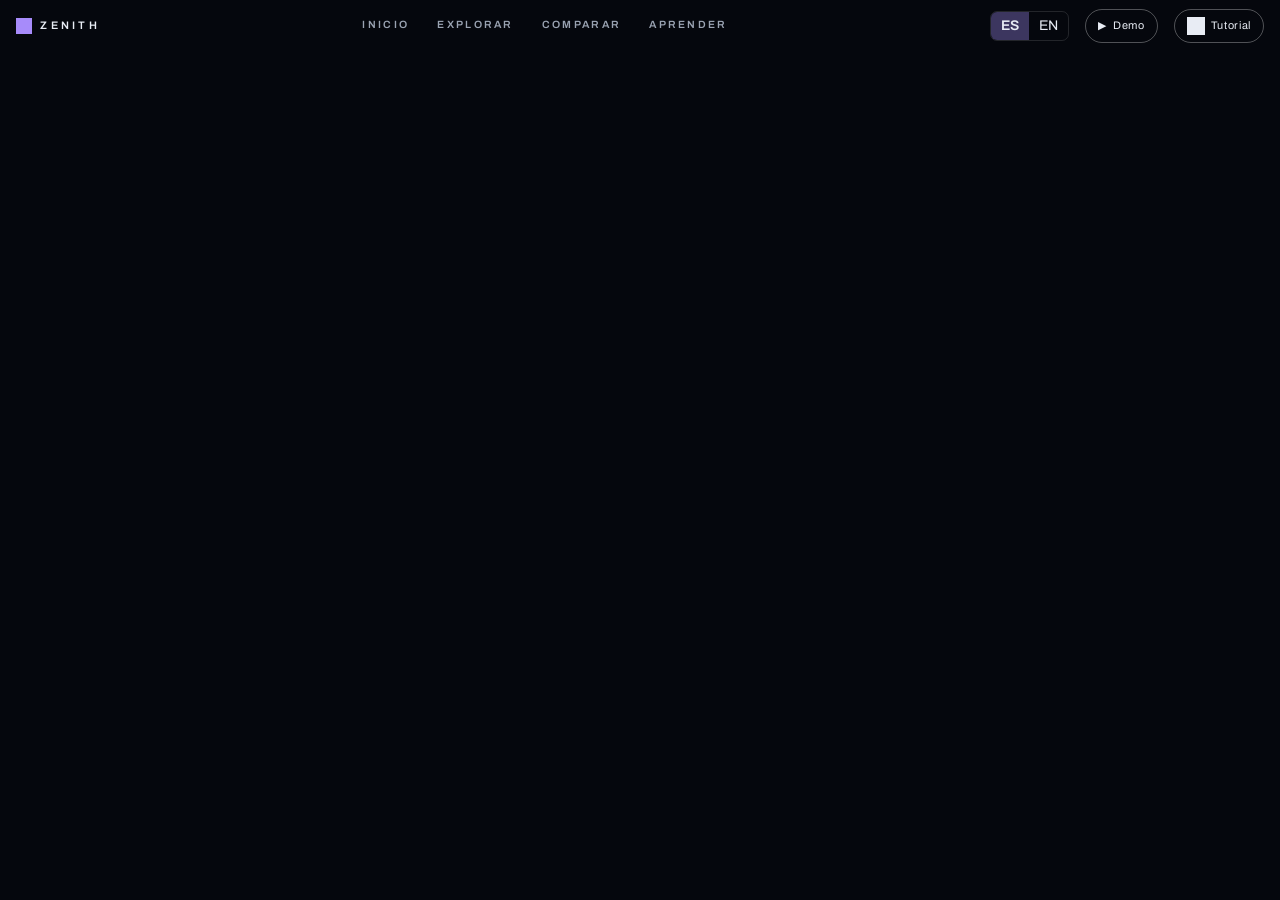
==== commit cd84534b: "Recorrido guiado en cinco pasos, «+1 día» animado, factores sincronizados y ganador claro - Demo de " ====
--- a/frontend/index.html
+++ b/frontend/index.html
@@ -13,6 +13,8 @@
     <link rel="stylesheet" href="src/story.css" />
     <link rel="stylesheet" href="src/learn.css" />
     <link rel="stylesheet" href="src/tour.css" />
+    <link rel="stylesheet" href="src/polar.css" />
+    <link rel="stylesheet" href="src/demo.css" />
     <script type="importmap">
       {
         "imports": {
@@ -41,6 +43,9 @@
         <button type="button" data-lang="es" aria-pressed="true" lang="es">ES</button>
         <button type="button" data-lang="en" aria-pressed="false" lang="en">EN</button>
       </div>
+      <button type="button" id="demo-btn" class="nav-tour nav-demo" data-demo-start data-i18n-attr="aria-label: demo.btnTitle; title: demo.btnTitle">
+        <span aria-hidden="true">▶</span><span data-i18n="demo.btn">Demo</span>
+      </button>
       <button type="button" id="tour-btn" class="nav-tour" data-i18n-attr="aria-label: tour.btn; title: tour.btn">
         <span class="icon" data-icon="tutorial"></span><span data-i18n="tour.btn">Tutorial</span>
       </button>
@@ -59,6 +64,7 @@
           <p class="hero-purpose" data-i18n="hero.purpose"></p>
           <div class="hero-actions">
             <a class="cta" href="#explorar" data-hero-start><span data-i18n="hero.start">Comenzar</span></a>
+            <button type="button" class="hero-link" data-demo-start><span aria-hidden="true">▶ </span><span data-i18n="hero.demo">Ver demo de 30 s</span></button>
             <a class="hero-link" href="#aprender" data-i18n="hero.learn">Aprender cómo funciona</a>
           </div>
         </div>
@@ -80,26 +86,31 @@
         <div class="hud-top-left">
           <div id="datebar" class="glass">
             <div class="datebar-row datebar-row-top">
-              <button type="button" class="step" data-shift-days="-1" data-i18n-attr="aria-label: date.prev; title: date.prev">‹</button>
-              <label class="sr-only" for="date-input" data-i18n="controls.date">Fecha de aterrizaje (UTC)</label>
-              <input id="date-input" type="datetime-local" step="3600" />
-              <button type="button" class="step" data-shift-days="1" data-i18n-attr="aria-label: date.next; title: date.next">›</button>
+              <div class="datebar-nav">
+                <button type="button" class="step" data-shift-days="-1" data-i18n-attr="aria-label: date.prev; title: date.prev">‹</button>
+                <label class="sr-only" for="date-input" data-i18n="controls.date">Fecha de aterrizaje (UTC)</label>
+                <input id="date-input" type="datetime-local" step="3600" />
+                <button type="button" class="step" data-shift-days="1" data-i18n-attr="aria-label: date.next; title: date.next">›</button>
+              </div>
               <span class="datebar-sep" aria-hidden="true"></span>
               <p id="status" role="status">Conectando…</p>
             </div>
-            <div class="datebar-row datebar-row-controls" role="group" data-i18n-attr="aria-label: controls.shiftGroup">
-              <button type="button" data-shift-days="-7" data-i18n-attr="aria-label: date.prevWeek; title: date.prevWeek">−7 d</button>
-              <button type="button" id="date-now" data-i18n="controls.now">Ahora</button>
-              <button type="button" data-shift-days="7" data-i18n-attr="aria-label: date.nextWeek; title: date.nextWeek">+7 d</button>
-              <button type="button" id="play" aria-pressed="false" data-i18n="controls.play">▶ Animar</button>
-              <label class="inline"><span data-i18n="controls.step">Paso</span>
-                <select id="play-speed">
+            <div class="datebar-row datebar-row-controls">
+              <div class="datebar-steps" role="group" data-i18n-attr="aria-label: controls.shiftGroup">
+                <button type="button" data-shift-days="-7" data-i18n-attr="aria-label: date.prevWeek; title: date.prevWeek">−7 d</button>
+                <button type="button" id="date-now" data-i18n="controls.now">Ahora</button>
+                <button type="button" data-shift-days="7" data-i18n-attr="aria-label: date.nextWeek; title: date.nextWeek">+7 d</button>
+              </div>
+              <span class="datebar-sep" aria-hidden="true"></span>
+              <div class="datebar-play" role="group" data-i18n-attr="aria-label: controls.playGroup">
+                <button type="button" id="play" class="datebar-pill" aria-pressed="false" data-i18n="controls.play">▶ Animar</button>
+                <select id="play-speed" class="datebar-pill" data-i18n-attr="aria-label: controls.step; title: controls.step">
                   <option value="2">2 h</option>
                   <option value="6" selected>6 h</option>
                   <option value="12">12 h</option>
                   <option value="24" data-i18n="controls.oneDay">1 día</option>
                 </select>
-              </label>
+              </div>
             </div>
           </div>
 
@@ -111,43 +122,29 @@
           </ul>
         </div>
 
+        <!-- Titular breve al cambiar de capa: deja claro qué se está mirando. -->
+        <p id="layer-title" class="layer-title" role="status" hidden><b></b><span></span></p>
+
         <!-- Panel del engranaje: todo lo configurable. -->
         <aside id="drawer" class="drawer glass" hidden aria-labelledby="drawer-title">
           <div class="drawer-head">
             <h2 id="drawer-title" data-i18n="drawer.title">Configuración</h2>
+            <div class="segmented wide" role="group" data-i18n-attr="aria-label: controls.modeGroup">
+              <button type="button" data-mode="simple" aria-pressed="true" data-i18n="controls.simple">Simple</button>
+              <button type="button" data-mode="tecnico" aria-pressed="false" data-i18n="controls.technical">Técnico</button>
+            </div>
             <button type="button" id="drawer-close" class="icon-btn" data-i18n-attr="aria-label: drawer.close">✕</button>
           </div>
 
+          <div class="segmented wide drawer-tabs" role="tablist" data-i18n-attr="aria-label: drawer.tabsLabel">
+            <button type="button" id="tab-btn-sites" role="tab" aria-selected="true" aria-controls="tab-sites" data-drawer-tab="sites" tabindex="0" data-i18n="drawer.tabSites">Sitios</button>
+            <button type="button" id="tab-btn-layers" role="tab" aria-selected="false" aria-controls="tab-layers" data-drawer-tab="layers" tabindex="-1" data-i18n="drawer.tabLayers">Globo y Capas</button>
+          </div>
+
           <div class="drawer-body">
-            <div class="drawer-top-controls">
-              <div class="segmented wide" role="group" data-i18n-attr="aria-label: controls.modeGroup">
-                <button type="button" data-mode="simple" aria-pressed="true" data-i18n="controls.simple">Simple</button>
-                <button type="button" data-mode="tecnico" aria-pressed="false" data-i18n="controls.technical">Técnico</button>
-              </div>
-
-              <div class="segmented wide drawer-tabs" role="tablist" data-i18n-attr="aria-label: drawer.tabsLabel">
-                <button type="button" id="tab-btn-sites" role="tab" aria-selected="true" aria-controls="tab-sites" data-drawer-tab="sites" tabindex="0" data-i18n="drawer.tabSites">Sitios</button>
-                <button type="button" id="tab-btn-layers" role="tab" aria-selected="false" aria-controls="tab-layers" data-drawer-tab="layers" tabindex="-1" data-i18n="drawer.tabLayers">Globo y Capas</button>
-              </div>
-            </div>
-
             <!-- Pestaña 1: Sitios -->
             <div id="tab-sites" class="drawer-tabpanel" role="tabpanel" aria-labelledby="tab-btn-sites">
-              <section class="group" id="sites-panel">
-                <div class="list-header">
-                  <label><input type="checkbox" id="filter-south-pole" /> <span data-i18n="list.southOnly">Solo polo sur</span></label>
-                  <div class="list-actions">
-                    <button type="button" id="clear-selection" class="small" data-i18n="list.clearSelection">Quitar selección</button>
-                    <button type="button" id="clear-pins" class="small" data-i18n="list.clearPins">Quitar pines</button>
-                    <button type="button" id="export-csv" class="small" data-i18n="list.csv">Exportar CSV</button>
-                  </div>
-                </div>
-                <p class="list-hint simple-only" data-i18n="list.hintSimple"></p>
-                <p class="list-hint tech-only" data-i18n="list.hint"></p>
-                <ol id="site-list"></ol>
-              </section>
-
-              <section class="group">
+              <section class="group pin-controls">
                 <button type="button" id="place-pin-toggle" aria-pressed="false" data-i18n="pin.place">Colocar pin en la Luna</button>
                 <p class="caption pin-hint" id="place-pin-hint" hidden data-i18n="pin.modeHint">Modo activo: haz clic en la Luna (o Shift+clic) para evaluar un punto.</p>
                 <details class="custom">
@@ -164,7 +161,23 @@
                 </details>
               </section>
 
-              <details class="custom tech-only" open>
+              <section class="group" id="sites-panel">
+                <div class="list-header">
+                  <div class="list-header-top">
+                    <label><input type="checkbox" id="filter-south-pole" /> <span data-i18n="list.southOnly">Solo polo sur</span></label>
+                    <button type="button" id="export-csv" class="small" data-i18n="list.csv">Exportar CSV</button>
+                  </div>
+                  <div class="list-actions">
+                    <button type="button" id="clear-selection" class="small" data-i18n="list.clearSelection">Quitar selección</button>
+                    <button type="button" id="clear-pins" class="small" data-i18n="list.clearPins">Quitar pines</button>
+                  </div>
+                </div>
+                <p class="list-hint simple-only" data-i18n="list.hintSimple"></p>
+                <p class="list-hint tech-only" data-i18n="list.hint"></p>
+                <ol id="site-list"></ol>
+              </section>
+
+              <details class="custom tech-only" id="settings-details">
                 <summary data-i18n="settings.summary">Ajustes del puntaje</summary>
                 <form id="settings">
                   <label><span data-i18n="settings.weight">Peso de cada criterio</span>
@@ -175,10 +188,6 @@
                     <input name="weight-terrain" type="range" min="0" max="200" step="10" aria-describedby="weight-terrain-output" />
                   </label>
                   <output id="weight-terrain-output" class="caption"></output>
-                  <label><span data-i18n="settings.protectionLabel">Peso de protección (A)</span>
-                    <input name="weight-protection" type="range" min="0" max="200" step="10" aria-describedby="weight-protection-output" />
-                  </label>
-                  <output id="weight-protection-output" class="caption"></output>
                   <label><span data-i18n="settings.maxSlope">Pendiente máxima segura (°)</span>
                     <input name="max-slope" type="range" min="3" max="25" step="0.5" aria-describedby="max-slope-output" />
                   </label>
@@ -238,8 +247,10 @@
                   <button type="button" data-layer="solar" aria-pressed="false" data-i18n="layer.solar">Mapa solar</button>
                   <button type="button" data-layer="comm" aria-pressed="false" data-i18n="layer.comm">Señal Tierra</button>
                   <button type="button" data-layer="suitability" class="btn-suitability" aria-pressed="false" data-i18n="layer.suitability">Aptitud global</button>
+                  <button type="button" data-layer="optimal" class="btn-optimal" aria-pressed="false" data-i18n="layer.optimal">Dónde aterrizar</button>
                 </div>
                 <div id="active-layer-legend" class="layer-legend-inline caption" aria-live="polite"></div>
+                <button type="button" id="open-relief" class="btn open-relief"><span class="icon" data-icon="kpiTerrain"></span><span data-i18n="layer.relief3d">Relieve 3D del polo sur</span></button>
                 <div class="relief" id="relief" role="group" data-i18n-attr="aria-label: relief.group">
                   <label class="check"><input type="checkbox" id="relief-on" checked /> <span data-i18n="relief.show">Mostrar relieve</span></label>
                   <label class="range tech-only"><span data-i18n="relief.exaggeration">Exageración vertical</span>
@@ -257,17 +268,18 @@
               </section>
             </div>
 
-            <a class="btn learn-link" href="#aprender" data-i18n="learn.more">Aprender más</a>
-
-            <div class="buttons">
+          </div>
+
+          <footer class="drawer-footer">
+            <div class="drawer-footer-actions">
+              <a class="btn learn-link" href="#aprender" data-i18n="learn.more">Aprender más</a>
               <button type="button" id="copy-link" data-i18n="controls.copyLink">Copiar enlace</button>
             </div>
-
             <details class="custom credits">
               <summary data-i18n="credits.title">Créditos y fuentes</summary>
               <p class="caption" data-i18n="credits.body"></p>
             </details>
-          </div>
+          </footer>
         </aside>
 
         <!-- Detalle completo del sitio: se abre desde la ficha. -->
--- a/frontend/src/minimal.css
+++ b/frontend/src/minimal.css
@@ -297,7 +297,7 @@
   display: flex;
   flex-direction: column;
   align-items: flex-start;
-  gap: 10px;
+  gap: 8px;
   max-width: calc(100vw - 32px);
   pointer-events: none;
 }
@@ -309,31 +309,44 @@
 #datebar {
   display: flex;
   flex-direction: column;
+  gap: 6px;
+  width: fit-content;
+  padding: 8px 14px;
+  border-radius: 14px;
+  background: rgba(8, 10, 18, 0.78);
+  backdrop-filter: blur(14px);
+  border: 1px solid rgba(255, 255, 255, 0.09);
+}
+
+.datebar-row {
+  display: flex;
+  align-items: center;
+  justify-content: space-between;
+  width: 100%;
+  gap: 8px;
+}
+
+.datebar-nav {
+  display: inline-flex;
+  align-items: center;
+  gap: 4px;
+  min-width: 0;
+}
+
+.datebar-row-controls {
+  justify-content: flex-start;
+  flex-wrap: wrap;
   gap: 10px;
-  padding: 12px 16px;
-  border-radius: 14px;
-}
-
-.datebar-row {
-  display: flex;
-  align-items: center;
-  gap: 6px;
-}
-
-.datebar-row-top {
-  gap: 4px;
-}
-
-.datebar-row-controls {
-  flex-wrap: wrap;
-  gap: 6px;
+  padding-top: 6px;
+  border-top: 1px solid rgba(255, 255, 255, 0.06);
 }
 
 .datebar-sep {
+  flex: none;
   width: 1px;
-  align-self: stretch;
-  margin: 4px 8px;
-  background: var(--line);
+  height: 16px;
+  margin: 0 2px;
+  background: rgba(255, 255, 255, 0.09);
 }
 
 #datebar .step {
@@ -369,31 +382,96 @@
   white-space: nowrap;
 }
 
-#datebar .datebar-row-controls button,
-#datebar .datebar-row-controls select {
-  padding: 6px 12px;
-  font-size: 12.5px;
+.datebar-steps {
+  display: inline-flex;
+  align-items: center;
+  flex: 1.15;
+  min-width: 0;
   border-radius: 8px;
-  line-height: 1.25;
+  border: 1px solid rgba(255, 255, 255, 0.08);
+  background: rgba(255, 255, 255, 0.04);
+  overflow: hidden;
+}
+
+.datebar-steps button {
+  flex: 1;
+  display: inline-flex;
+  align-items: center;
+  justify-content: center;
+  text-align: center;
+  height: 28px;
+  padding: 0 8px;
+  border: 0;
+  border-radius: 0;
+  background: transparent;
+  color: var(--ink-muted);
+  font-size: 12px;
+  font-weight: 500;
+  line-height: 1;
   white-space: nowrap;
-}
-
-#datebar .datebar-row-controls button {
-  flex: 0 0 auto;
+  transition: background 0.15s ease, color 0.15s ease;
+}
+
+.datebar-steps button + button {
+  border-left: 1px solid rgba(255, 255, 255, 0.07);
+}
+
+.datebar-steps #date-now {
+  color: var(--ink);
+}
+
+.datebar-steps button:hover {
+  background: rgba(255, 255, 255, 0.10);
+  color: var(--ink);
+}
+
+.datebar-play {
+  display: inline-flex;
+  align-items: center;
+  flex: 1;
+  min-width: 0;
+  gap: 6px;
+}
+
+#datebar .datebar-pill {
+  flex: none;
+  width: auto;
+  height: 28px;
+  padding: 0 10px;
+  border-radius: 8px;
+  border: 1px solid rgba(255, 255, 255, 0.09);
+  background: rgba(255, 255, 255, 0.05);
+  color: var(--ink);
+  font-size: 12px;
+  font-weight: 500;
+  line-height: 1;
+  white-space: nowrap;
+  transition: background 0.15s ease, border-color 0.15s ease, box-shadow 0.15s ease, color 0.15s ease;
 }
 
 #datebar #play {
-  flex: 1 1 auto;
+  flex: 1;
+  display: inline-flex;
+  align-items: center;
+  justify-content: center;
+}
+
+#datebar select.datebar-pill {
+  height: 28px;
+  padding: 0 22px 0 9px;
+  color: var(--ink-muted);
+}
+
+#datebar .datebar-pill:hover {
+  background: rgba(255, 255, 255, 0.10);
+  color: var(--ink);
 }
 
 #datebar #play[aria-pressed="true"] {
-  background: color-mix(in srgb, var(--accent) 30%, var(--surface-solid));
-  border-color: var(--accent);
-}
-
-#datebar .datebar-row-controls .inline {
-  flex: none;
-  font-size: 12.5px;
+  background: color-mix(in srgb, var(--accent) 22%, rgba(8, 10, 18, 0.85));
+  border-color: color-mix(in srgb, var(--accent) 65%, transparent);
+  box-shadow: 0 0 12px color-mix(in srgb, var(--accent) 28%, transparent);
+  color: var(--ink);
 }
 
 /* Panel del engranaje. */
@@ -406,7 +484,97 @@
   display: flex;
   flex-direction: column;
   overflow: hidden;
+  background: rgba(8, 10, 18, 0.78);
+  backdrop-filter: blur(14px);
+  border: 1px solid rgba(255, 255, 255, 0.09);
+  border-radius: 16px;
   animation: drawer-in 0.35s cubic-bezier(0.2, 0.7, 0.2, 1) both;
+}
+
+.drawer button,
+.drawer select,
+.drawer .btn {
+  background: rgba(255, 255, 255, 0.045);
+  border: 1px solid rgba(255, 255, 255, 0.09);
+  border-radius: 8px;
+  color: var(--ink-muted);
+  transition: background 0.15s ease, border-color 0.15s ease, box-shadow 0.15s ease, color 0.15s ease;
+}
+
+.drawer button:hover,
+.drawer select:hover,
+.drawer .btn:hover {
+  background: rgba(255, 255, 255, 0.10);
+  border-color: rgba(255, 255, 255, 0.16);
+  color: var(--ink);
+}
+
+.drawer .segmented {
+  border: 1px solid rgba(255, 255, 255, 0.09);
+  background: rgba(255, 255, 255, 0.03);
+  border-radius: 8px;
+}
+
+.drawer .segmented button {
+  border: 0;
+  border-radius: 0;
+  background: transparent;
+}
+
+.drawer .segmented button + button {
+  border-left: 1px solid rgba(255, 255, 255, 0.07);
+}
+
+.drawer .segmented button:hover {
+  background: rgba(255, 255, 255, 0.08);
+  color: var(--ink);
+}
+
+.drawer .segmented button[aria-pressed="true"],
+.drawer-tabs button[aria-selected="true"],
+.drawer .surface-toggle button.active,
+.drawer .layer-grid button[aria-pressed="true"] {
+  background: color-mix(in srgb, var(--accent) 22%, rgba(8, 10, 18, 0.85));
+  border-color: color-mix(in srgb, var(--accent) 65%, transparent);
+  color: var(--ink);
+  font-weight: 600;
+}
+
+.drawer .layer-grid .btn-suitability {
+  background: rgba(255, 255, 255, 0.055);
+  border-color: rgba(255, 255, 255, 0.13);
+  color: var(--ink);
+  font-weight: 500;
+}
+
+.drawer .layer-grid .btn-suitability:hover {
+  background: rgba(255, 255, 255, 0.10);
+  border-color: rgba(255, 255, 255, 0.2);
+}
+
+.drawer .layer-grid .btn-suitability[aria-pressed="true"] {
+  background: color-mix(in srgb, var(--accent) 24%, rgba(8, 10, 18, 0.85));
+  border-color: color-mix(in srgb, var(--accent) 70%, transparent);
+  box-shadow: 0 0 12px color-mix(in srgb, var(--accent) 28%, transparent);
+  color: var(--ink);
+  font-weight: 600;
+}
+
+.drawer #tab-layers .group-head-row {
+  margin-top: 4px;
+  padding-top: 10px;
+  border-top: 1px solid rgba(255, 255, 255, 0.07);
+}
+
+.drawer #active-layer-legend {
+  background: rgba(255, 255, 255, 0.03);
+  border: 1px solid rgba(255, 255, 255, 0.07);
+  border-radius: 8px;
+  padding: 7px 10px;
+}
+
+.drawer .relief {
+  border-top-color: rgba(255, 255, 255, 0.07);
 }
 
 @keyframes drawer-in {
@@ -417,33 +585,39 @@
 }
 
 .drawer-head {
+  flex: none;
   display: flex;
   align-items: center;
   justify-content: space-between;
-  padding: 12px 14px;
+  gap: 8px;
+  padding: 10px 14px;
   border-bottom: 1px solid var(--line);
 }
 
 .drawer-head h2 {
+  margin: 0;
   font-size: 0.78rem;
   letter-spacing: 0.2em;
   text-transform: uppercase;
-}
-
-.drawer-body {
-  display: grid;
-  gap: 16px;
-  align-content: start;
-  padding: 14px 14px 24px;
-  overflow-y: auto;
-}
-
-.drawer-top-controls {
-  display: grid;
-  gap: 8px;
-}
-
-.drawer-top-controls .segmented {
+  white-space: nowrap;
+}
+
+.drawer-head .segmented.wide {
+  display: inline-flex;
+  flex: none;
+  margin-bottom: 0;
+  margin-left: auto;
+}
+
+.drawer-head .segmented.wide button {
+  padding: 4px 10px;
+  font-size: 0.76rem;
+  line-height: 1.2;
+}
+
+.drawer-tabs {
+  flex: none;
+  margin: 10px 14px 0;
   margin-bottom: 0;
 }
 
@@ -456,10 +630,33 @@
   font-weight: 600;
 }
 
+.drawer-body {
+  flex: 1;
+  min-height: 0;
+  display: flex;
+  flex-direction: column;
+  gap: 12px;
+  padding: 12px 14px 14px;
+  overflow-y: auto;
+}
+
 .drawer-tabpanel {
-  display: grid;
-  gap: 16px;
-  align-content: start;
+  display: flex;
+  flex-direction: column;
+  gap: 12px;
+}
+
+#tab-sites:not([hidden]) {
+  flex: 1;
+  min-height: 0;
+}
+
+#sites-panel {
+  flex: 1;
+  min-height: 0;
+  display: flex;
+  flex-direction: column;
+  gap: 6px;
 }
 
 .drawer .group {
@@ -467,6 +664,15 @@
   gap: 8px;
 }
 
+.drawer .pin-controls {
+  flex: none;
+  gap: 6px;
+}
+
+.drawer .pin-controls .custom {
+  padding: 6px 0 2px;
+}
+
 .drawer .group h3 {
   margin: 0;
 }
@@ -476,7 +682,7 @@
 }
 
 .drawer .custom {
-  padding: 10px 0;
+  padding: 8px 0;
   border: 0;
   border-top: 1px solid var(--line);
 }
@@ -487,29 +693,87 @@
 }
 
 .drawer .list-header {
-  display: flex;
-  flex-wrap: wrap;
+  flex: none;
+  display: flex;
+  flex-direction: column;
+  gap: 6px;
+  padding: 8px 0 0;
+  border-top: 1px solid var(--line);
+}
+
+.drawer .list-header-top {
+  display: flex;
   align-items: center;
   justify-content: space-between;
   gap: 8px;
-  padding: 10px 0 0;
 }
 
 .drawer .list-actions {
   display: flex;
   flex-wrap: wrap;
-  gap: 8px;
+  gap: 6px;
+}
+
+.drawer .list-actions button.small {
+  padding: 3px 9px;
+  border-radius: 999px;
+  background: rgba(255, 255, 255, 0.04);
+  border-color: rgba(255, 255, 255, 0.1);
+  color: var(--ink-muted);
+  font-size: 0.74rem;
+}
+
+.drawer .list-actions button.small:hover {
+  background: rgba(255, 255, 255, 0.09);
+  color: var(--ink);
 }
 
 .drawer .list-hint {
-  margin: 4px 0 8px;
+  flex: none;
+  margin: 0 0 2px;
 }
 
 .drawer #site-list {
+  flex: 1;
+  min-height: 150px;
   max-height: none;
   padding: 0;
-  overflow: visible;
-  flex: none;
+  overflow-y: auto;
+}
+
+.drawer-footer {
+  flex: none;
+  display: flex;
+  flex-direction: column;
+  gap: 6px;
+  padding: 10px 14px;
+  border-top: 1px solid var(--line);
+  background: rgba(8, 10, 18, 0.45);
+}
+
+.drawer-footer-actions {
+  display: flex;
+  align-items: center;
+  gap: 8px;
+}
+
+.drawer-footer-actions .learn-link,
+.drawer-footer-actions #copy-link {
+  flex: 1;
+  text-align: center;
+  justify-content: center;
+  padding: 6px 10px;
+  font-size: 0.8rem;
+}
+
+.drawer-footer .credits {
+  padding: 2px 0 0;
+  border-top: 0;
+}
+
+.drawer-footer .credits summary {
+  font-size: 0.76rem;
+  color: var(--ink-muted);
 }
 
 .drawer #site-list li {
@@ -534,8 +798,10 @@
 }
 
 #place-pin-toggle[aria-pressed="true"] {
-  background: color-mix(in srgb, var(--accent) 30%, var(--surface-solid));
-  border-color: var(--accent);
+  background: color-mix(in srgb, var(--accent) 22%, rgba(8, 10, 18, 0.85));
+  border-color: color-mix(in srgb, var(--accent) 65%, transparent);
+  box-shadow: 0 0 12px color-mix(in srgb, var(--accent) 28%, transparent);
+  color: var(--ink);
   font-weight: 600;
 }
 
@@ -770,8 +1036,17 @@
   padding: 0;
   border-radius: 50%;
   font-weight: 700;
-  background: color-mix(in srgb, var(--bg) 66%, transparent);
-  backdrop-filter: blur(10px);
+  background: rgba(8, 10, 18, 0.78);
+  backdrop-filter: blur(14px);
+  border: 1px solid rgba(255, 255, 255, 0.10);
+  color: var(--ink-muted);
+  transition: background 0.15s ease, border-color 0.15s ease, color 0.15s ease;
+}
+
+.fab:hover {
+  background: rgba(255, 255, 255, 0.10);
+  border-color: rgba(255, 255, 255, 0.18);
+  color: var(--ink);
 }
 
 .legend {
@@ -781,7 +1056,44 @@
   z-index: 4;
   width: min(350px, calc(100vw - 32px));
   padding: 14px 16px;
-  border-bottom: 1px solid var(--line);
+  border-radius: 14px;
+  background: rgba(8, 10, 18, 0.84);
+  backdrop-filter: blur(14px);
+  border: 1px solid rgba(255, 255, 255, 0.09);
+}
+
+.legend h2 {
+  margin: 0 0 10px;
+  font-size: 0.76rem;
+  letter-spacing: 0.14em;
+  text-transform: uppercase;
+  color: var(--ink-muted);
+}
+
+.legend dl {
+  display: grid;
+  grid-template-columns: auto 1fr;
+  gap: 8px 12px;
+  align-items: center;
+  margin: 0;
+}
+
+.legend dt {
+  display: inline-flex;
+  align-items: center;
+  gap: 4px;
+}
+
+.legend dd {
+  margin: 0;
+  font-size: 0.78rem;
+  line-height: 1.4;
+  color: var(--ink-muted);
+}
+
+.legend dd b {
+  color: var(--ink);
+  font-weight: 600;
 }
 
 body.drawer-open .fab {
@@ -858,7 +1170,7 @@
 
   #datebar {
     width: 100%;
-    padding: 10px 12px;
+    padding: 8px 12px;
   }
 
   #datebar input {
@@ -964,34 +1276,82 @@
 #legend-mini {
   display: flex;
   flex-wrap: wrap;
-  gap: 4px 14px;
+  gap: 5px 14px;
   max-width: min(520px, calc(100vw - 96px));
   margin: 0;
   padding: 6px 12px;
+  border-radius: 12px;
   list-style: none;
   font-size: 0.74rem;
   color: var(--ink-muted);
-}
-
-#legend-mini li { display: inline-flex; align-items: center; gap: 4px; }
+  background: rgba(8, 10, 18, 0.78);
+  backdrop-filter: blur(14px);
+  border: 1px solid rgba(255, 255, 255, 0.09);
+}
+
+#legend-mini li { display: inline-flex; align-items: center; gap: 6px; }
+#legend-mini .reticle-key { width: 15px; height: 15px; flex: none; }
 body.drawer-open #legend-mini { display: none; }
 
 .layer-legend-inline {
   display: flex;
-  flex-wrap: wrap;
-  align-items: center;
-  gap: 6px 12px;
-  margin: 0;
-  padding: 8px 10px;
-  border: 1px solid var(--line);
-  border-radius: 8px;
-  background: rgba(255, 255, 255, 0.03);
-  color: var(--ink-muted);
-  font-size: 0.78rem;
+  flex-direction: column;
+  align-items: stretch;
+  gap: 6px;
+  margin: 0;
+  padding: 9px 11px;
+  border: 1px solid rgba(255, 255, 255, 0.08);
+  border-radius: 10px;
+  background: rgba(255, 255, 255, 0.025);
+  color: var(--ink-muted);
+  font-size: 0.74rem;
   line-height: 1.35;
 }
-.layer-legend-inline .leg-item { display: inline-flex; align-items: center; gap: 6px; white-space: nowrap; }
-.layer-legend-inline .swatch, #legend-mini .swatch { display: inline-block; width: 10px; height: 10px; border-radius: 50%; background: var(--c); border: 1px solid rgba(255, 255, 255, 0.28); flex: none; }
+
+.layer-legend-inline .leg-surface {
+  color: var(--ink-muted);
+}
+
+.layer-legend-inline .leg-head {
+  font-size: 0.71rem;
+  font-weight: 500;
+  color: var(--ink);
+  letter-spacing: 0.01em;
+}
+
+.layer-legend-inline .leg-bar {
+  height: 9px;
+  border-radius: 3px;
+  border: 1px solid rgba(255, 255, 255, 0.16);
+}
+
+.layer-legend-inline .leg-ticks {
+  display: grid;
+  grid-template-columns: repeat(var(--cols, 3), minmax(0, 1fr));
+  gap: 2px;
+  margin-top: -2px;
+}
+
+.layer-legend-inline .leg-tick {
+  position: relative;
+  padding-top: 6px;
+  text-align: center;
+  font-family: var(--font-mono);
+  font-variant-numeric: tabular-nums;
+  font-size: 0.65rem;
+  line-height: 1.15;
+  color: var(--ink-muted);
+}
+
+.layer-legend-inline .leg-tick::before {
+  content: "";
+  position: absolute;
+  top: 0;
+  left: 50%;
+  width: 1px;
+  height: 4px;
+  background: rgba(255, 255, 255, 0.24);
+}
 
 .fold { margin: var(--space-3, 12px) 0; border: 1px solid var(--line); border-radius: 10px; padding: 8px 12px; }
 .fold > summary { cursor: pointer; font-weight: 600; color: var(--accent); }
@@ -1003,3 +1363,111 @@
   outline-offset: 2px;
 }
 body.detail-open #legend-mini { display: none; }
+
+/* ---------- Ficha: factores sincronizados y "+1 día" ---------- */
+
+#sitecard .counters--3 {
+  grid-template-columns: repeat(3, minmax(0, 1fr));
+}
+
+#sitecard .counter {
+  position: relative;
+  padding-right: 22px;
+  transition: border-color 0.2s, background-color 0.2s, box-shadow 0.2s;
+}
+
+#sitecard .counter > .icon {
+  display: block;
+  width: 16px;
+  height: 16px;
+  margin-bottom: 4px;
+  color: var(--ink-muted);
+  transition: color 0.2s;
+}
+
+/* Factor resaltado: contorno de acento en el contador y en su ícono. */
+#sitecard .counter.is-focus {
+  border-color: var(--accent);
+  background: color-mix(in srgb, var(--accent) 12%, transparent);
+  box-shadow: 0 0 0 1px var(--accent);
+}
+
+#sitecard .counter.is-focus > .icon,
+#sitecard .mini .is-focus b {
+  color: var(--accent);
+}
+
+#sitecard .mini [data-factor] {
+  cursor: default;
+}
+
+.factor-learn {
+  position: absolute;
+  top: 6px;
+  right: 6px;
+  display: grid;
+  place-items: center;
+  width: 16px;
+  height: 16px;
+  border: 1px solid var(--line-strong);
+  border-radius: 50%;
+  color: var(--ink-muted);
+  font-size: 0.62rem;
+  font-weight: 700;
+  line-height: 1;
+  text-decoration: none;
+}
+
+.factor-learn:hover {
+  border-color: var(--accent);
+  color: var(--accent);
+}
+
+.daydiff {
+  display: grid;
+  gap: 6px;
+  padding: 9px 11px;
+  border: 1px solid var(--accent);
+  border-radius: 10px;
+  background: color-mix(in srgb, var(--accent) 9%, transparent);
+  animation: rise-card 0.35s cubic-bezier(0.2, 0.7, 0.2, 1) both;
+}
+
+.daydiff-title {
+  font-family: var(--font-mono);
+  font-size: 0.68rem;
+  letter-spacing: 0.06em;
+  text-transform: uppercase;
+  color: var(--accent);
+}
+
+.daydiff ul {
+  display: grid;
+  gap: 3px;
+  margin: 0;
+  padding: 0;
+  list-style: none;
+}
+
+.daydiff li {
+  display: grid;
+  grid-template-columns: 1fr auto auto;
+  align-items: baseline;
+  gap: 8px;
+  font-size: 0.8rem;
+}
+
+.daydiff li span { color: var(--ink-muted); }
+.daydiff s { color: var(--ink-muted); font-family: var(--font-mono); font-size: 0.74rem; }
+.daydiff li b { min-width: 7ch; font-family: var(--font-mono); text-align: right; }
+.daydiff li.down b::after { content: " ↓"; color: var(--state-bad); }
+.daydiff li.up b::after { content: " ↑"; color: var(--state-ok); }
+.daydiff-verdict { font-size: 0.84rem; }
+.daydiff-verdict.bad b { color: var(--state-bad); }
+.daydiff-verdict.ok b { color: var(--state-ok); }
+
+@media (max-width: 599px) {
+  #sitecard .counters--3 { grid-template-columns: 1fr; }
+}
+
+#sitecard:has(.counters--3) { flex-basis: 430px; }
--- a/frontend/src/story.css
+++ b/frontend/src/story.css
@@ -367,3 +367,32 @@
 .data-table td { color: var(--ink-muted); }
 .x-patch { min-height: 40px; }
 .x-patch canvas { max-width: 100%; height: auto; }
+
+/* ---------- Ganador claro: frase de resumen y columna del líder destacada ---------- */
+
+.lead-line {
+  margin: 0 0 12px;
+  padding: 10px 14px;
+  border: 1px solid var(--accent);
+  border-radius: 10px;
+  background: color-mix(in srgb, var(--accent) 9%, transparent);
+  font-size: 0.92rem;
+  line-height: 1.4;
+}
+
+.lead-mark { color: var(--accent); }
+
+/* La columna del líder se lee como una franja: mismo fondo en el encabezado y en cada fila. */
+.board .b-head.lead,
+.board .cell.lead {
+  background: color-mix(in srgb, var(--accent) 10%, transparent);
+  box-shadow: inset 2px 0 0 var(--accent), inset -2px 0 0 var(--accent);
+}
+
+.board .b-head.lead { box-shadow: inset 2px 0 0 var(--accent), inset -2px 0 0 var(--accent), inset 0 2px 0 var(--accent); }
+.board .b-head.lead em { color: var(--accent); font-weight: 700; }
+.board .b-head.lead,
+.board .cell.lead {
+  margin: -8px -10px;
+  padding: 8px 10px;
+}
--- a/frontend/src/polar.css
+++ b/frontend/src/polar.css
@@ -0,0 +1,311 @@
+/* Capas del polo sur: relieve 3D, titular de capa y etiquetas de procedencia (medido / estimado). */
+
+/* ---------- Procedencia: siempre junto al dato ---------- */
+
+.tag {
+  display: inline-block;
+  padding: 1px 6px;
+  border: 1px solid var(--line-strong);
+  border-radius: 999px;
+  font-family: var(--font-mono);
+  font-size: 0.62rem;
+  font-weight: 500;
+  letter-spacing: 0.04em;
+  line-height: 1.5;
+  text-transform: uppercase;
+  white-space: nowrap;
+  color: var(--ink-muted);
+  vertical-align: middle;
+}
+
+/* Medido: contorno continuo. Estimado: punteado. La forma acompaña a la palabra. */
+.tag--measured { border-style: solid; color: var(--ink); }
+.tag--estimated { border-style: dashed; }
+
+.leg-note {
+  margin: 6px 0 0;
+  color: var(--ink-muted);
+  font-size: 0.72rem;
+  line-height: 1.4;
+}
+
+/* ---------- Titular al cambiar de capa ---------- */
+
+.layer-title {
+  position: fixed;
+  top: calc(var(--nav-h) + 14px);
+  left: 50%;
+  z-index: 4;
+  display: flex;
+  align-items: baseline;
+  gap: 10px;
+  margin: 0;
+  padding: 8px 16px;
+  border: 1px solid var(--line);
+  border-radius: 999px;
+  background: color-mix(in srgb, var(--bg) 72%, transparent);
+  backdrop-filter: blur(10px);
+  transform: translateX(-50%);
+  pointer-events: none;
+}
+
+.layer-title b {
+  font-family: var(--font-display);
+  font-stretch: 112%;
+  font-size: 1rem;
+  font-weight: 800;
+  letter-spacing: 0.01em;
+}
+
+.layer-title span {
+  font-family: var(--font-mono);
+  font-size: 0.68rem;
+  letter-spacing: 0.06em;
+  text-transform: uppercase;
+  color: var(--ink-muted);
+}
+
+.layer-title span:empty { display: none; }
+
+.layer-title.show { animation: layer-title 3.2s ease both; }
+
+@keyframes layer-title {
+  0% { opacity: 0; transform: translate(-50%, -8px); }
+  9%, 82% { opacity: 1; transform: translate(-50%, 0); }
+  100% { opacity: 0; transform: translate(-50%, 0); }
+}
+
+.open-relief {
+  display: flex;
+  align-items: center;
+  justify-content: center;
+  gap: 8px;
+  width: 100%;
+  margin-top: 10px;
+}
+
+#moon-layer-bar .btn-optimal { grid-column: 1 / -1; }
+
+/* ---------- Relieve 3D del polo sur (vista en #stage) ---------- */
+
+.relief3d {
+  display: grid;
+  grid-template-columns: minmax(0, 1fr) min(340px, 36vw);
+  height: 100%;
+  min-height: 0;
+}
+
+.relief3d-scene {
+  position: relative;
+  min-width: 0;
+  min-height: 0;
+  overflow: hidden;
+  background: radial-gradient(120% 90% at 50% 100%, #0c1220 0%, var(--bg) 70%);
+}
+
+.relief3d-scene canvas {
+  display: block;
+  width: 100%;
+  height: 100%;
+  touch-action: none;
+}
+
+.relief3d-labels {
+  position: absolute;
+  inset: 0;
+  overflow: hidden;
+  pointer-events: none;
+}
+
+.relief3d-label {
+  position: absolute;
+  top: 0;
+  left: 0;
+  padding: 1px 6px;
+  border-radius: 4px;
+  background: color-mix(in srgb, var(--bg) 70%, transparent);
+  font-family: var(--font-mono);
+  font-size: 0.66rem;
+  white-space: nowrap;
+  color: var(--ink-muted);
+  will-change: transform;
+}
+
+.relief3d-label.on { color: var(--ink); outline: 1px solid var(--line-strong); }
+.relief3d-label.earth { background: none; color: var(--data-earth-high); letter-spacing: 0.06em; text-transform: uppercase; }
+
+.relief3d-headline {
+  position: absolute;
+  top: 18px;
+  left: 22px;
+  margin: 0;
+  font-family: var(--font-display);
+  font-stretch: 118%;
+  font-size: clamp(1.4rem, 3.2vw, 2.4rem);
+  font-weight: 900;
+  letter-spacing: -0.01em;
+  line-height: 1;
+  opacity: 0.92;
+  pointer-events: none;
+}
+
+.relief3d-headline.show:not(.still) { animation: relief-headline 0.7s cubic-bezier(0.2, 0.7, 0.2, 1) both; }
+
+@keyframes relief-headline {
+  from { opacity: 0; transform: translateY(10px); }
+  to { opacity: 0.92; transform: none; }
+}
+
+.relief3d-status {
+  position: absolute;
+  bottom: 14px;
+  left: 22px;
+  margin: 0;
+  font-family: var(--font-mono);
+  font-size: 0.74rem;
+  color: var(--ink-muted);
+}
+
+.relief3d-status.error { color: var(--state-bad); }
+
+.relief3d-panel {
+  display: flex;
+  flex-direction: column;
+  gap: 14px;
+  min-height: 0;
+  padding: 4px 18px 20px;
+  overflow-y: auto;
+  border-left: 1px solid var(--line);
+}
+
+.relief3d-panel h3 {
+  margin: 0 0 -6px;
+  font-size: 0.72rem;
+  letter-spacing: 0.08em;
+  text-transform: uppercase;
+  color: var(--ink-muted);
+}
+
+.relief3d-date {
+  display: grid;
+  grid-template-columns: auto 1fr auto;
+  align-items: center;
+  gap: 8px;
+  text-align: center;
+  font-size: 0.78rem;
+}
+
+.relief3d-layers {
+  display: grid;
+  grid-template-columns: 1fr 1fr;
+  gap: 6px;
+}
+
+.relief3d-layers .btn {
+  display: flex;
+  flex-direction: column;
+  align-items: flex-start;
+  gap: 3px;
+  padding: 7px 10px;
+  text-align: left;
+  font-size: 0.8rem;
+}
+
+.relief3d-layers .btn[aria-pressed="true"] { border-color: var(--accent); }
+
+.relief3d .leg-head {
+  margin: 0 0 6px;
+  font-size: 0.8rem;
+  font-weight: 700;
+}
+
+.relief3d .leg-bar {
+  height: 8px;
+  border-radius: 4px;
+}
+
+.relief3d .leg-ticks {
+  display: grid;
+  grid-template-columns: repeat(var(--cols, 3), 1fr);
+  margin-top: 4px;
+  font-family: var(--font-mono);
+  font-size: 0.64rem;
+  color: var(--ink-muted);
+}
+
+.relief3d .leg-tick:last-child { text-align: right; }
+.relief3d .leg-tick:not(:first-child):not(:last-child) { text-align: center; }
+.relief3d .caption { margin: 8px 0 0; }
+.relief3d .provenance { display: flex; flex-wrap: wrap; align-items: center; gap: 6px; }
+
+.relief3d-readout dl {
+  display: grid;
+  gap: 4px;
+  margin: 8px 0;
+}
+
+.relief3d-readout dl div {
+  display: flex;
+  align-items: baseline;
+  justify-content: space-between;
+  gap: 10px;
+  padding-bottom: 4px;
+  border-bottom: 1px solid var(--line);
+  font-size: 0.78rem;
+}
+
+.relief3d-readout dt { color: var(--ink-muted); }
+.relief3d-readout dd { margin: 0; }
+.relief3d-readout .verdict { margin: 0; font-size: 0.82rem; }
+.relief3d-readout .btn { width: 100%; margin-top: 4px; }
+
+/* Calendario regional: una barra por fecha de aterrizaje. */
+.cal-bars {
+  display: flex;
+  align-items: flex-end;
+  gap: 0;
+  height: 56px;
+  border-bottom: 1px solid var(--line-strong);
+}
+
+.cal-bars button {
+  flex: 1 1 0;
+  min-width: 0;
+  height: 100%;
+  padding: 0;
+  border: 0;
+  border-radius: 0;
+  background: linear-gradient(to top, var(--state-ok) var(--h), transparent var(--h));
+  cursor: pointer;
+}
+
+.cal-bars button:hover,
+.cal-bars button:focus-visible { background: linear-gradient(to top, var(--ink) var(--h), color-mix(in srgb, var(--ink) 14%, transparent) var(--h)); outline: 0; }
+.cal-bars button.now { background: linear-gradient(to top, var(--accent) max(var(--h), 12%), color-mix(in srgb, var(--accent) 22%, transparent) 0); }
+
+@media (max-width: 760px) {
+  .relief3d { grid-template-columns: 1fr; grid-template-rows: minmax(260px, 46vh) auto; height: auto; }
+  .relief3d-panel { border-left: 0; border-top: 1px solid var(--line); overflow: visible; padding-top: 14px; }
+  .layer-title { top: auto; bottom: 96px; }
+}
+
+@media (prefers-reduced-motion: reduce) {
+  .layer-title.show { animation: none; }
+}
+
+.stage-head .btn { flex: none; width: auto; }
+
+/* ---------- Entorno del sitio: temperatura estimada ---------- */
+
+.env-chart {
+  display: block;
+  width: 100%;
+  height: auto;
+}
+
+.env-line { fill: none; stroke: var(--data-sun); stroke-width: 1.6; stroke-linejoin: round; }
+.env-frame { stroke: var(--line-strong); stroke-width: 1; }
+.env-guide { stroke: var(--line-strong); stroke-width: 1; stroke-dasharray: 3 3; }
+.env-axis, .env-guide-label { fill: var(--ink-muted); font-family: var(--font-mono); font-size: 8px; }
+.env-shadow { margin: 12px 0 0; font-size: 0.84rem; }
+.bar .factor-learn { position: static; display: inline-grid; margin-left: 4px; vertical-align: middle; }
--- a/frontend/src/demo.css
+++ b/frontend/src/demo.css
@@ -0,0 +1,187 @@
+/* Recorrido guiado (demo/DemoPlayer.js): columna de pasos, subtítulo y controles sobre la app. */
+
+.demo {
+  position: fixed;
+  inset: 0;
+  z-index: 30;
+  pointer-events: none;
+  font-family: var(--font-text);
+}
+
+.demo > * { pointer-events: auto; }
+
+/* ---------- Columna de pasos ---------- */
+
+.demo-rail {
+  position: absolute;
+  top: 50%;
+  left: 16px;
+  display: grid;
+  gap: 4px;
+  width: 168px;
+  margin: 0;
+  padding: 8px;
+  border: 1px solid var(--line);
+  border-radius: 14px;
+  background: color-mix(in srgb, var(--bg) 78%, transparent);
+  backdrop-filter: blur(12px);
+  list-style: none;
+  transform: translateY(-50%);
+}
+
+.demo-rail button {
+  display: grid;
+  grid-template-columns: auto 1fr;
+  grid-template-areas: "num name" "bar bar";
+  align-items: baseline;
+  gap: 2px 10px;
+  width: 100%;
+  padding: 7px 8px 6px;
+  border: 0;
+  border-radius: 8px;
+  background: none;
+  color: var(--ink-muted);
+  font: inherit;
+  font-size: 0.8rem;
+  text-align: left;
+  cursor: pointer;
+  transition: background-color 0.2s, color 0.2s;
+}
+
+.demo-rail button:hover { background: color-mix(in srgb, var(--ink) 7%, transparent); }
+.demo-num { grid-area: num; font-family: var(--font-mono); font-size: 0.68rem; letter-spacing: 0.05em; }
+.demo-name { grid-area: name; font-weight: 600; }
+
+.demo-bar {
+  grid-area: bar;
+  height: 2px;
+  border-radius: 1px;
+  background: var(--line);
+  overflow: hidden;
+}
+
+.demo-bar i {
+  display: block;
+  width: 0;
+  height: 100%;
+  background: var(--accent);
+}
+
+.demo-rail button.done { color: var(--ink); }
+.demo-rail button.on { background: color-mix(in srgb, var(--accent) 16%, transparent); color: var(--ink); }
+.demo-rail button.on .demo-num { color: var(--accent); }
+
+/* ---------- Subtítulo: qué pasa en pantalla ---------- */
+
+.demo-caption {
+  position: absolute;
+  bottom: 74px;
+  left: 50%;
+  width: min(680px, calc(100vw - 32px));
+  transform: translateX(-50%);
+  text-align: center;
+  pointer-events: none;
+}
+
+.demo-caption p {
+  display: inline-block;
+  margin: 0;
+  padding: 10px 18px;
+  border-radius: 12px;
+  background: color-mix(in srgb, var(--bg) 84%, transparent);
+  backdrop-filter: blur(12px);
+  box-shadow: 0 0 0 1px var(--line);
+  font-size: clamp(0.95rem, 1.6vw, 1.15rem);
+  font-weight: 600;
+  line-height: 1.35;
+  text-wrap: balance;
+}
+
+.demo-caption.in p { animation: demo-caption 0.4s cubic-bezier(0.2, 0.7, 0.2, 1) both; }
+
+@keyframes demo-caption {
+  from { opacity: 0; transform: translateY(8px); }
+}
+
+/* ---------- Controles ---------- */
+
+.demo-controls {
+  position: absolute;
+  bottom: 18px;
+  left: 50%;
+  display: flex;
+  align-items: center;
+  gap: 8px;
+  transform: translateX(-50%);
+  white-space: nowrap;
+}
+
+.demo-rec {
+  display: inline-flex;
+  align-items: center;
+  gap: 6px;
+  font-family: var(--font-mono);
+  font-size: 0.7rem;
+  letter-spacing: 0.06em;
+  text-transform: uppercase;
+  color: var(--state-bad);
+}
+
+.demo-rec i {
+  width: 8px;
+  height: 8px;
+  border-radius: 50%;
+  background: currentColor;
+  animation: demo-rec 1s steps(2) infinite;
+}
+
+@keyframes demo-rec { 50% { opacity: 0.25; } }
+
+/* ---------- La app deja sitio al recorrido ---------- */
+
+body.demo-on #legend-mini,
+body.demo-on #selhint,
+body.demo-on #legend-toggle,
+body.demo-on #selbar { display: none !important; }
+
+body.demo-on .hud-bottom { bottom: 128px; left: 200px; }
+body.demo-on .story,
+body.demo-on .learn { padding-left: 200px; }
+body.demo-on .relief3d-headline { left: 208px; }
+body.demo-on .relief3d-status { left: 208px; }
+body.demo-on .layer-title { top: auto; bottom: 132px; }
+
+/* En pantallas angostas o bajas la columna pasa a ser una fila arriba: solo números y el paso activo. */
+@media (max-width: 900px), (max-height: 620px) {
+  .demo-rail {
+    top: calc(var(--nav-h) + 8px);
+    left: 50%;
+    display: flex;
+    width: auto;
+    max-width: calc(100vw - 16px);
+    transform: translateX(-50%);
+  }
+
+  .demo-rail button { width: auto; }
+  .demo-rail button:not(.on) .demo-name { display: none; }
+  body.demo-on .hud-top-left { visibility: hidden; }
+  body.demo-on .hud-bottom { left: 8px; }
+  body.demo-on .story,
+  body.demo-on .learn { padding-left: 0; padding-top: 56px; }
+  body.demo-on .relief3d-headline { top: 60px; left: 22px; }
+  .demo-controls .btn { padding-inline: 10px; }
+}
+
+@media (prefers-reduced-motion: reduce) {
+  .demo-caption.in p,
+  .demo-rec i { animation: none; }
+}
+
+/* Botón de la portada y de la barra superior. */
+button.hero-link { padding: 0; border: 0; background: none; font-family: inherit; font-weight: inherit; text-decoration: underline; cursor: pointer; }
+@media (max-width: 800px) { .nav-demo { display: none; } }
+
+/* Modo kiosko (?demo=loop): los controles solo aparecen al acercar el cursor o con el teclado. */
+.demo--kiosk .demo-controls { opacity: 0; transition: opacity 0.3s; }
+.demo--kiosk .demo-controls:hover,
+.demo--kiosk .demo-controls:focus-within { opacity: 1; }
